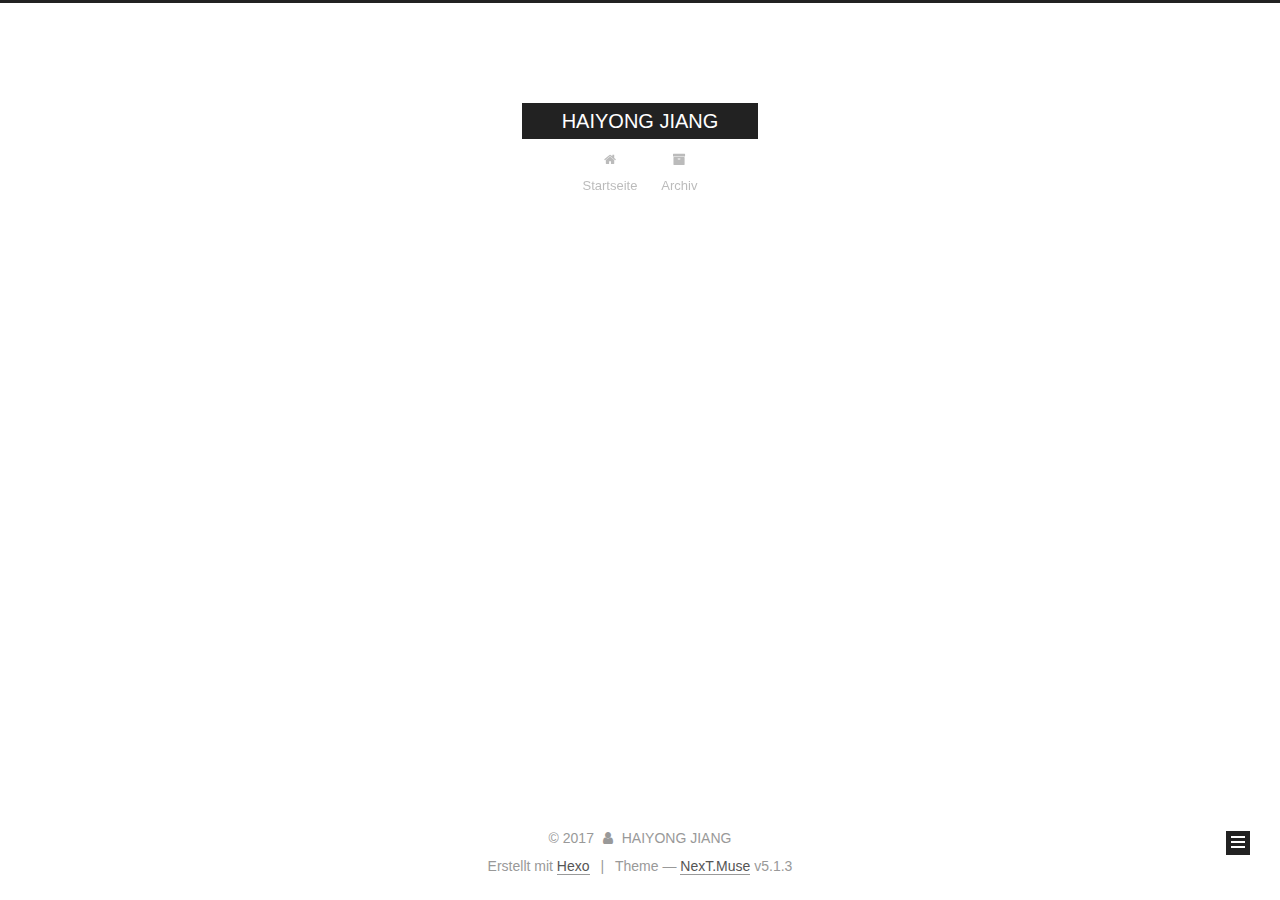
==== archives/index.html @ bf236deb "Site updated: 2017-10-03 13:54:41" ====
<!DOCTYPE html>



  


<html class="theme-next muse use-motion" lang="">
<head>
  <meta charset="UTF-8"/>
<meta http-equiv="X-UA-Compatible" content="IE=edge" />
<meta name="viewport" content="width=device-width, initial-scale=1, maximum-scale=1"/>
<meta name="theme-color" content="#222">









<meta http-equiv="Cache-Control" content="no-transform" />
<meta http-equiv="Cache-Control" content="no-siteapp" />
















  
  
  <link href="/lib/fancybox/source/jquery.fancybox.css?v=2.1.5" rel="stylesheet" type="text/css" />







<link href="/lib/font-awesome/css/font-awesome.min.css?v=4.6.2" rel="stylesheet" type="text/css" />

<link href="/css/main.css?v=5.1.3" rel="stylesheet" type="text/css" />


  <link rel="apple-touch-icon" sizes="180x180" href="/images/apple-touch-icon.png?v=5.1.3">


  <link rel="icon" type="image/png" sizes="32x32" href="/images/favicon-32x32.png?v=5.1.3">


  <link rel="icon" type="image/png" sizes="16x16" href="/images/favicon-16x16.png?v=5.1.3">


  <link rel="mask-icon" href="/images/logo.svg?v=5.1.3" color="#222">





  <meta name="keywords" content="Hexo, NexT" />










<meta property="og:type" content="website">
<meta property="og:title" content="HAIYONG JIANG">
<meta property="og:url" content="http://yoursite.com/archives/index.html">
<meta property="og:site_name" content="HAIYONG JIANG">
<meta name="twitter:card" content="summary">
<meta name="twitter:title" content="HAIYONG JIANG">



<script type="text/javascript" id="hexo.configurations">
  var NexT = window.NexT || {};
  var CONFIG = {
    root: '/',
    scheme: 'Muse',
    version: '5.1.3',
    sidebar: {"position":"left","display":"post","offset":12,"b2t":false,"scrollpercent":false,"onmobile":false},
    fancybox: true,
    tabs: true,
    motion: {"enable":true,"async":false,"transition":{"post_block":"fadeIn","post_header":"slideDownIn","post_body":"slideDownIn","coll_header":"slideLeftIn","sidebar":"slideUpIn"}},
    duoshuo: {
      userId: '0',
      author: 'Author'
    },
    algolia: {
      applicationID: '',
      apiKey: '',
      indexName: '',
      hits: {"per_page":10},
      labels: {"input_placeholder":"Search for Posts","hits_empty":"We didn't find any results for the search: ${query}","hits_stats":"${hits} results found in ${time} ms"}
    }
  };
</script>



  <link rel="canonical" href="http://yoursite.com/archives/"/>





  <title>Archiv | HAIYONG JIANG</title>
  








</head>

<body itemscope itemtype="http://schema.org/WebPage" lang="">

  
  
    
  

  <div class="container sidebar-position-left page-archive">
    <div class="headband"></div>

    <header id="header" class="header" itemscope itemtype="http://schema.org/WPHeader">
      <div class="header-inner"><div class="site-brand-wrapper">
  <div class="site-meta ">
    

    <div class="custom-logo-site-title">
      <a href="/"  class="brand" rel="start">
        <span class="logo-line-before"><i></i></span>
        <span class="site-title">HAIYONG JIANG</span>
        <span class="logo-line-after"><i></i></span>
      </a>
    </div>
      
        <p class="site-subtitle"></p>
      
  </div>

  <div class="site-nav-toggle">
    <button>
      <span class="btn-bar"></span>
      <span class="btn-bar"></span>
      <span class="btn-bar"></span>
    </button>
  </div>
</div>

<nav class="site-nav">
  

  
    <ul id="menu" class="menu">
      
        
        <li class="menu-item menu-item-home">
          <a href="/" rel="section">
            
              <i class="menu-item-icon fa fa-fw fa-home"></i> <br />
            
            Startseite
          </a>
        </li>
      
        
        <li class="menu-item menu-item-archives">
          <a href="/archives/" rel="section">
            
              <i class="menu-item-icon fa fa-fw fa-archive"></i> <br />
            
            Archiv
          </a>
        </li>
      

      
    </ul>
  

  
</nav>



 </div>
    </header>

    <main id="main" class="main">
      <div class="main-inner">
        <div class="content-wrap">
          <div id="content" class="content">
            

  
  
  
  <div class="post-block archive">
    <div id="posts" class="posts-collapse">
      <span class="archive-move-on"></span>

      <span class="archive-page-counter">
        
        
        
          
        
        Öhm..! Insgesamt 3 Artikel. Bleib dran.
      </span>

      

        
        
        

        
          
          <div class="collection-title">
            <h1 class="archive-year" id="archive-year-2017">2017</h1>
          </div>
        
        

        

  <article class="post post-type-normal" itemscope itemtype="http://schema.org/Article">
    <header class="post-header">

      <h2 class="post-title">
        
            <a class="post-title-link" href="/2017/10/03/Faster-RCNN-RPN-test-files-1/" itemprop="url">
              
                <span itemprop="name">Faster RCNN RPN test_files</span>
              
            </a>
        
      </h2>

      <div class="post-meta">
        <time class="post-time" itemprop="dateCreated"
              datetime="2017-10-03T10:57:23+08:00"
              content="2017-10-03" >
          10-03
        </time>
      </div>

    </header>
  </article>



      

        
        
        

        
        

        

  <article class="post post-type-normal" itemscope itemtype="http://schema.org/Article">
    <header class="post-header">

      <h2 class="post-title">
        
            <a class="post-title-link" href="/2017/10/03/Faster-RCNN-RPN-test-files/" itemprop="url">
              
                <span itemprop="name">Faster RCNN RPN test_files</span>
              
            </a>
        
      </h2>

      <div class="post-meta">
        <time class="post-time" itemprop="dateCreated"
              datetime="2017-10-03T10:15:43+08:00"
              content="2017-10-03" >
          10-03
        </time>
      </div>

    </header>
  </article>



      

        
        
        

        
        

        

  <article class="post post-type-normal" itemscope itemtype="http://schema.org/Article">
    <header class="post-header">

      <h2 class="post-title">
        
            <a class="post-title-link" href="/2017/10/02/hello-world/" itemprop="url">
              
                <span itemprop="name">Hello World</span>
              
            </a>
        
      </h2>

      <div class="post-meta">
        <time class="post-time" itemprop="dateCreated"
              datetime="2017-10-02T15:51:28+08:00"
              content="2017-10-02" >
          10-02
        </time>
      </div>

    </header>
  </article>



      

    </div>
  </div>
  
  
  

  



          </div>
          


          

        </div>
        
          
  
  <div class="sidebar-toggle">
    <div class="sidebar-toggle-line-wrap">
      <span class="sidebar-toggle-line sidebar-toggle-line-first"></span>
      <span class="sidebar-toggle-line sidebar-toggle-line-middle"></span>
      <span class="sidebar-toggle-line sidebar-toggle-line-last"></span>
    </div>
  </div>

  <aside id="sidebar" class="sidebar">
    
    <div class="sidebar-inner">

      

      

      <section class="site-overview-wrap sidebar-panel sidebar-panel-active">
        <div class="site-overview">
          <div class="site-author motion-element" itemprop="author" itemscope itemtype="http://schema.org/Person">
            
              <p class="site-author-name" itemprop="name">HAIYONG JIANG</p>
              <p class="site-description motion-element" itemprop="description"></p>
          </div>

          <nav class="site-state motion-element">

            
              <div class="site-state-item site-state-posts">
              
                <a href="/archives/">
              
                  <span class="site-state-item-count">3</span>
                  <span class="site-state-item-name">Artikel</span>
                </a>
              </div>
            

            

            

          </nav>

          

          <div class="links-of-author motion-element">
            
          </div>

          
          

          
          

          

        </div>
      </section>

      

      

    </div>
  </aside>


        
      </div>
    </main>

    <footer id="footer" class="footer">
      <div class="footer-inner">
        <div class="copyright">&copy; <span itemprop="copyrightYear">2017</span>
  <span class="with-love">
    <i class="fa fa-user"></i>
  </span>
  <span class="author" itemprop="copyrightHolder">HAIYONG JIANG</span>

  
</div>


  <div class="powered-by">Erstellt mit  <a class="theme-link" target="_blank" href="https://hexo.io">Hexo</a></div>



  <span class="post-meta-divider">|</span>



  <div class="theme-info">Theme &mdash; <a class="theme-link" target="_blank" href="https://github.com/iissnan/hexo-theme-next">NexT.Muse</a> v5.1.3</div>




        







        
      </div>
    </footer>

    
      <div class="back-to-top">
        <i class="fa fa-arrow-up"></i>
        
      </div>
    

  </div>

  

<script type="text/javascript">
  if (Object.prototype.toString.call(window.Promise) !== '[object Function]') {
    window.Promise = null;
  }
</script>









  












  
  <script type="text/javascript" src="/lib/jquery/index.js?v=2.1.3"></script>

  
  <script type="text/javascript" src="/lib/fastclick/lib/fastclick.min.js?v=1.0.6"></script>

  
  <script type="text/javascript" src="/lib/jquery_lazyload/jquery.lazyload.js?v=1.9.7"></script>

  
  <script type="text/javascript" src="/lib/velocity/velocity.min.js?v=1.2.1"></script>

  
  <script type="text/javascript" src="/lib/velocity/velocity.ui.min.js?v=1.2.1"></script>

  
  <script type="text/javascript" src="/lib/fancybox/source/jquery.fancybox.pack.js?v=2.1.5"></script>


  


  <script type="text/javascript" src="/js/src/utils.js?v=5.1.3"></script>

  <script type="text/javascript" src="/js/src/motion.js?v=5.1.3"></script>



  
  

  

  


  <script type="text/javascript" src="/js/src/bootstrap.js?v=5.1.3"></script>



  


  




	





  





  








  





  

  

  

  

  

  

</body>
</html>
---- css/main.css ----
/* normalize.css v3.0.2 | MIT License | git.io/normalize */
html {
  font-family: sans-serif; /* 1 */
  -ms-text-size-adjust: 100%; /* 2 */
  -webkit-text-size-adjust: 100%; /* 2 */
}
body {
  margin: 0;
}
article,
aside,
details,
figcaption,
figure,
footer,
header,
hgroup,
main,
menu,
nav,
section,
summary {
  display: block;
}
audio,
canvas,
progress,
video {
  display: inline-block; /* 1 */
  vertical-align: baseline; /* 2 */
}
audio:not([controls]) {
  display: none;
  height: 0;
}
[hidden],
template {
  display: none;
}
a {
  background-color: transparent;
}
a:active,
a:hover {
  outline: 0;
}
abbr[title] {
  border-bottom: 1px dotted;
}
b,
strong {
  font-weight: bold;
}
dfn {
  font-style: italic;
}
h1 {
  font-size: 2em;
  margin: 0.67em 0;
}
mark {
  background: #ff0;
  color: #000;
}
small {
  font-size: 80%;
}
sub,
sup {
  font-size: 75%;
  line-height: 0;
  position: relative;
  vertical-align: baseline;
}
sup {
  top: -0.5em;
}
sub {
  bottom: -0.25em;
}
img {
  border: 0;
}
svg:not(:root) {
  overflow: hidden;
}
figure {
  margin: 1em 40px;
}
hr {
  -moz-box-sizing: content-box;
  box-sizing: content-box;
  height: 0;
}
pre {
  overflow: auto;
}
code,
kbd,
pre,
samp {
  font-family: monospace, monospace;
  font-size: 1em;
}
button,
input,
optgroup,
select,
textarea {
  color: inherit; /* 1 */
  font: inherit; /* 2 */
  margin: 0; /* 3 */
}
button {
  overflow: visible;
}
button,
select {
  text-transform: none;
}
button,
html input[type="button"],
input[type="reset"],
input[type="submit"] {
  -webkit-appearance: button; /* 2 */
  cursor: pointer; /* 3 */
}
button[disabled],
html input[disabled] {
  cursor: default;
}
button::-moz-focus-inner,
input::-moz-focus-inner {
  border: 0;
  padding: 0;
}
input {
  line-height: normal;
}
input[type="checkbox"],
input[type="radio"] {
  box-sizing: border-box; /* 1 */
  padding: 0; /* 2 */
}
input[type="number"]::-webkit-inner-spin-button,
input[type="number"]::-webkit-outer-spin-button {
  height: auto;
}
input[type="search"] {
  -webkit-appearance: textfield; /* 1 */
  -moz-box-sizing: content-box;
  -webkit-box-sizing: content-box; /* 2 */
  box-sizing: content-box;
}
input[type="search"]::-webkit-search-cancel-button,
input[type="search"]::-webkit-search-decoration {
  -webkit-appearance: none;
}
fieldset {
  border: 1px solid #c0c0c0;
  margin: 0 2px;
  padding: 0.35em 0.625em 0.75em;
}
legend {
  border: 0; /* 1 */
  padding: 0; /* 2 */
}
textarea {
  overflow: auto;
}
optgroup {
  font-weight: bold;
}
table {
  border-collapse: collapse;
  border-spacing: 0;
}
td,
th {
  padding: 0;
}
::selection {
  background: #262a30;
  color: #fff;
}
body {
  position: relative;
  font-family: 'Lato', "PingFang SC", "Microsoft YaHei", sans-serif;
  font-size: 14px;
  line-height: 2;
  color: #555;
  background: #fff;
}
@media (max-width: 767px) {
  body {
    padding-right: 0 !important;
  }
}
@media (min-width: 768px) and (max-width: 991px) {
  body {
    padding-right: 0 !important;
  }
}
@media (min-width: 1600px) {
  body {
    font-size: 16px;
  }
}
h1,
h2,
h3,
h4,
h5,
h6 {
  margin: 0;
  padding: 0;
  font-weight: bold;
  line-height: 1.5;
  font-family: 'Lato', "PingFang SC", "Microsoft YaHei", sans-serif;
}
h2,
h3,
h4,
h5,
h6 {
  margin: 20px 0 15px;
}
h1 {
  font-size: 22px;
}
@media (max-width: 767px) {
  h1 {
    font-size: 18px;
  }
}
h2 {
  font-size: 20px;
}
@media (max-width: 767px) {
  h2 {
    font-size: 16px;
  }
}
h3 {
  font-size: 18px;
}
@media (max-width: 767px) {
  h3 {
    font-size: 14px;
  }
}
h4 {
  font-size: 16px;
}
@media (max-width: 767px) {
  h4 {
    font-size: 12px;
  }
}
h5 {
  font-size: 14px;
}
@media (max-width: 767px) {
  h5 {
    font-size: 10px;
  }
}
h6 {
  font-size: 12px;
}
@media (max-width: 767px) {
  h6 {
    font-size: 8px;
  }
}
p {
  margin: 0 0 20px 0;
}
a {
  color: #555;
  text-decoration: none;
  outline: none;
  border-bottom: 1px solid #999;
  word-wrap: break-word;
}
a:hover {
  color: #222;
  border-bottom-color: #222;
}
blockquote {
  margin: 0;
  padding: 0;
}
img {
  display: block;
  margin: auto;
  max-width: 100%;
  height: auto;
}
hr {
  margin: 40px 0;
  height: 3px;
  border: none;
  background-color: #ddd;
  background-image: repeating-linear-gradient(-45deg, #fff, #fff 4px, transparent 4px, transparent 8px);
}
blockquote {
  padding: 0 15px;
  color: #666;
  border-left: 4px solid #ddd;
}
blockquote cite::before {
  content: "-";
  padding: 0 5px;
}
dt {
  font-weight: 700;
}
dd {
  margin: 0;
  padding: 0;
}
kbd {
  border: 1px solid #ccc;
  border-radius: 0.2em;
  box-shadow: 0.1em 0.1em 0.2em rgba(0,0,0,0.1);
  background-color: #f9f9f9;
  font-family: inherit;
  background-image: -webkit-linear-gradient(top, #eee, #fff, #eee);
  padding: 0.1em 0.3em;
  white-space: nowrap;
}
.text-left {
  text-align: left;
}
.text-center {
  text-align: center;
}
.text-right {
  text-align: right;
}
.text-justify {
  text-align: justify;
}
.text-nowrap {
  white-space: nowrap;
}
.text-lowercase {
  text-transform: lowercase;
}
.text-uppercase {
  text-transform: uppercase;
}
.text-capitalize {
  text-transform: capitalize;
}
.center-block {
  display: block;
  margin-left: auto;
  margin-right: auto;
}
.clearfix:before,
.clearfix:after {
  content: " ";
  display: table;
}
.clearfix:after {
  clear: both;
}
.pullquote {
  width: 45%;
}
.pullquote.left {
  float: left;
  margin-left: 5px;
  margin-right: 10px;
}
.pullquote.right {
  float: right;
  margin-left: 10px;
  margin-right: 5px;
}
.affix.affix.affix {
  position: fixed;
}
.translation {
  margin-top: -20px;
  font-size: 14px;
  color: #999;
}
.scrollbar-measure {
  width: 100px;
  height: 100px;
  overflow: scroll;
  position: absolute;
  top: -9999px;
}
.use-motion .motion-element {
  opacity: 0;
}
table {
  margin: 20px 0;
  width: 100%;
  border-collapse: collapse;
  border-spacing: 0;
  border: 1px solid #ddd;
  font-size: 14px;
  table-layout: fixed;
  word-wrap: break-all;
}
table>tbody>tr:nth-of-type(odd) {
  background-color: #f9f9f9;
}
table>tbody>tr:hover {
  background-color: #f5f5f5;
}
caption,
th,
td {
  padding: 8px;
  text-align: left;
  vertical-align: middle;
  font-weight: normal;
}
th,
td {
  border-bottom: 3px solid #ddd;
  border-right: 1px solid #eee;
}
th {
  padding-bottom: 10px;
  font-weight: 700;
}
td {
  border-bottom-width: 1px;
}
html,
body {
  height: 100%;
}
.container {
  position: relative;
  min-height: 100%;
}
.header-inner {
  margin: 0 auto;
  padding: 100px 0 70px;
  width: 700px;
}
@media (min-width: 1600px) {
  .container .header-inner {
    width: 900px;
  }
}
.main {
  padding-bottom: 150px;
}
.main-inner {
  margin: 0 auto;
  width: 700px;
}
@media (min-width: 1600px) {
  .container .main-inner {
    width: 900px;
  }
}
.footer {
  position: absolute;
  left: 0;
  bottom: 0;
  width: 100%;
  min-height: 50px;
}
.footer-inner {
  box-sizing: border-box;
  margin: 20px auto;
  width: 700px;
}
@media (min-width: 1600px) {
  .container .footer-inner {
    width: 900px;
  }
}
pre,
.highlight {
  overflow: auto;
  margin: 20px 0;
  padding: 0;
  font-size: 13px;
  color: #4d4d4c;
  background: #f7f7f7;
  line-height: 1.6;
}
pre,
code {
  font-family: consolas, Menlo, "PingFang SC", "Microsoft YaHei", monospace;
}
code {
  padding: 2px 4px;
  word-wrap: break-word;
  color: #555;
  background: #eee;
  border-radius: 3px;
  font-size: 13px;
}
pre {
  padding: 10px;
}
pre code {
  padding: 0;
  color: #4d4d4c;
  background: none;
  text-shadow: none;
}
.highlight {
  border-radius: 1px;
}
.highlight pre {
  border: none;
  margin: 0;
  padding: 10px 0;
}
.highlight table {
  margin: 0;
  width: auto;
  border: none;
}
.highlight td {
  border: none;
  padding: 0;
}
.highlight figcaption {
  font-size: 1em;
  color: #4d4d4c;
  line-height: 1em;
  margin-bottom: 1em;
}
.highlight figcaption:before,
.highlight figcaption:after {
  content: " ";
  display: table;
}
.highlight figcaption:after {
  clear: both;
}
.highlight figcaption a {
  float: right;
  color: #4d4d4c;
}
.highlight figcaption a:hover {
  border-bottom-color: #4d4d4c;
}
.highlight .gutter pre {
  padding-left: 10px;
  padding-right: 10px;
  color: #869194;
  text-align: right;
  background-color: #eff2f3;
}
.highlight .code pre {
  width: 100%;
  padding-left: 10px;
  padding-right: 10px;
  background-color: #f7f7f7;
}
.highlight .line {
  height: 20px;
}
.gutter {
  -webkit-user-select: none;
  -moz-user-select: none;
  -ms-user-select: none;
  user-select: none;
}
.gist table {
  width: auto;
}
.gist table td {
  border: none;
}
pre .deletion {
  background: #fdd;
}
pre .addition {
  background: #dfd;
}
pre .meta {
  color: #8959a8;
}
pre .comment {
  color: #8e908c;
}
pre .variable,
pre .attribute,
pre .tag,
pre .regexp,
pre .ruby .constant,
pre .xml .tag .title,
pre .xml .pi,
pre .xml .doctype,
pre .html .doctype,
pre .css .id,
pre .css .class,
pre .css .pseudo {
  color: #c82829;
}
pre .number,
pre .preprocessor,
pre .built_in,
pre .literal,
pre .params,
pre .constant,
pre .command {
  color: #f5871f;
}
pre .ruby .class .title,
pre .css .rules .attribute,
pre .string,
pre .value,
pre .inheritance,
pre .header,
pre .ruby .symbol,
pre .xml .cdata,
pre .special,
pre .number,
pre .formula {
  color: #718c00;
}
pre .title,
pre .css .hexcolor {
  color: #3e999f;
}
pre .function,
pre .python .decorator,
pre .python .title,
pre .ruby .function .title,
pre .ruby .title .keyword,
pre .perl .sub,
pre .javascript .title,
pre .coffeescript .title {
  color: #4271ae;
}
pre .keyword,
pre .javascript .function {
  color: #8959a8;
}
.full-image.full-image.full-image {
  border: none;
  max-width: 100%;
  width: auto;
  margin: 20px auto;
}
@media (min-width: 992px) {
  .full-image.full-image.full-image {
    max-width: none;
    width: 110%;
    margin: 25px -5%;
  }
}
.blockquote-center,
.page-home .post-type-quote blockquote,
.page-post-detail .post-type-quote blockquote {
  position: relative;
  margin: 40px 0;
  padding: 0;
  border-left: none;
  text-align: center;
}
.blockquote-center::before,
.page-home .post-type-quote blockquote::before,
.page-post-detail .post-type-quote blockquote::before,
.blockquote-center::after,
.page-home .post-type-quote blockquote::after,
.page-post-detail .post-type-quote blockquote::after {
  position: absolute;
  content: ' ';
  display: block;
  width: 100%;
  height: 24px;
  opacity: 0.2;
  background-repeat: no-repeat;
  background-position: 0 -6px;
  background-size: 22px 22px;
}
.blockquote-center::before,
.page-home .post-type-quote blockquote::before,
.page-post-detail .post-type-quote blockquote::before {
  top: -20px;
  background-image: url("../images/quote-l.svg");
  border-top: 1px solid #ccc;
}
.blockquote-center::after,
.page-home .post-type-quote blockquote::after,
.page-post-detail .post-type-quote blockquote::after {
  bottom: -20px;
  background-image: url("../images/quote-r.svg");
  border-bottom: 1px solid #ccc;
  background-position: 100% 8px;
}
.blockquote-center p,
.page-home .post-type-quote blockquote p,
.page-post-detail .post-type-quote blockquote p,
.blockquote-center div,
.page-home .post-type-quote blockquote div,
.page-post-detail .post-type-quote blockquote div {
  text-align: center;
}
.post .post-body .group-picture img {
  box-sizing: border-box;
  padding: 0 3px;
  border: none;
}
.post .group-picture-row {
  overflow: hidden;
  margin-top: 6px;
}
.post .group-picture-row:first-child {
  margin-top: 0;
}
.post .group-picture-column {
  float: left;
}
.page-post-detail .post-body .group-picture-column {
  float: none;
  margin-top: 10px;
  width: auto !important;
}
.page-post-detail .post-body .group-picture-column img {
  margin: 0 auto;
}
.page-archive .group-picture-container {
  overflow: hidden;
}
.page-archive .group-picture-row {
  float: left;
}
.page-archive .group-picture-row:first-child {
  margin-top: 6px;
}
.page-archive .group-picture-column {
  max-width: 150px;
  max-height: 150px;
}
.post-body .note {
  position: relative;
  padding: 15px;
  margin-bottom: 20px;
  border: 1px solid #eee;
  border-left-width: 5px;
  border-radius: 3px;
}
.post-body .note h2,
.post-body .note h3,
.post-body .note h4,
.post-body .note h5,
.post-body .note h6 {
  margin-top: 0;
  margin-bottom: 0;
  border-bottom: initial;
  padding-top: 0 !important;
}
.post-body .note p:first-child,
.post-body .note ul:first-child,
.post-body .note ol:first-child,
.post-body .note table:first-child,
.post-body .note pre:first-child,
.post-body .note blockquote:first-child {
  margin-top: 0;
}
.post-body .note p:last-child,
.post-body .note ul:last-child,
.post-body .note ol:last-child,
.post-body .note table:last-child,
.post-body .note pre:last-child,
.post-body .note blockquote:last-child {
  margin-bottom: 0;
}
.post-body .note.default {
  border-left-color: #777;
}
.post-body .note.default h2,
.post-body .note.default h3,
.post-body .note.default h4,
.post-body .note.default h5,
.post-body .note.default h6 {
  color: #777;
}
.post-body .note.primary {
  border-left-color: #6f42c1;
}
.post-body .note.primary h2,
.post-body .note.primary h3,
.post-body .note.primary h4,
.post-body .note.primary h5,
.post-body .note.primary h6 {
  color: #6f42c1;
}
.post-body .note.info {
  border-left-color: #428bca;
}
.post-body .note.info h2,
.post-body .note.info h3,
.post-body .note.info h4,
.post-body .note.info h5,
.post-body .note.info h6 {
  color: #428bca;
}
.post-body .note.success {
  border-left-color: #5cb85c;
}
.post-body .note.success h2,
.post-body .note.success h3,
.post-body .note.success h4,
.post-body .note.success h5,
.post-body .note.success h6 {
  color: #5cb85c;
}
.post-body .note.warning {
  border-left-color: #f0ad4e;
}
.post-body .note.warning h2,
.post-body .note.warning h3,
.post-body .note.warning h4,
.post-body .note.warning h5,
.post-body .note.warning h6 {
  color: #f0ad4e;
}
.post-body .note.danger {
  border-left-color: #d9534f;
}
.post-body .note.danger h2,
.post-body .note.danger h3,
.post-body .note.danger h4,
.post-body .note.danger h5,
.post-body .note.danger h6 {
  color: #d9534f;
}
.post-body .label {
  display: inline;
  padding: 0 2px;
  white-space: nowrap;
}
.post-body .label.default {
  background-color: #f0f0f0;
}
.post-body .label.primary {
  background-color: #efe6f7;
}
.post-body .label.info {
  background-color: #e5f2f8;
}
.post-body .label.success {
  background-color: #e7f4e9;
}
.post-body .label.warning {
  background-color: #fcf6e1;
}
.post-body .label.danger {
  background-color: #fae8eb;
}
.post-body .tabs {
  position: relative;
  display: block;
  margin-bottom: 20px;
  padding-top: 10px;
}
.post-body .tabs ul.nav-tabs {
  margin: 0;
  padding: 0;
  display: flex;
  margin-bottom: -1px;
}
@media (max-width: 413px) {
  .post-body .tabs ul.nav-tabs {
    display: block;
    margin-bottom: 5px;
  }
}
.post-body .tabs ul.nav-tabs li.tab {
  list-style-type: none !important;
  margin: 0 0.25em 0 0;
  border-top: 3px solid transparent;
  border-left: 1px solid transparent;
  border-right: 1px solid transparent;
}
@media (max-width: 413px) {
  .post-body .tabs ul.nav-tabs li.tab {
    margin: initial;
    border-top: 1px solid transparent;
    border-left: 3px solid transparent;
    border-right: 1px solid transparent;
    border-bottom: 1px solid transparent;
  }
}
.post-body .tabs ul.nav-tabs li.tab a {
  outline: 0;
  border-bottom: initial;
  display: block;
  line-height: 1.8em;
  padding: 0.25em 0.75em;
  transition-duration: 0.2s;
  transition-timing-function: ease-out;
  transition-delay: 0s;
}
.post-body .tabs ul.nav-tabs li.tab a i {
  width: 1.285714285714286em;
}
.post-body .tabs ul.nav-tabs li.tab.active {
  border-top: 3px solid #fc6423;
  border-left: 1px solid #ddd;
  border-right: 1px solid #ddd;
  background-color: #fff;
}
@media (max-width: 413px) {
  .post-body .tabs ul.nav-tabs li.tab.active {
    border-top: 1px solid #ddd;
    border-left: 3px solid #fc6423;
    border-right: 1px solid #ddd;
    border-bottom: 1px solid #ddd;
  }
}
.post-body .tabs ul.nav-tabs li.tab.active a {
  cursor: default;
  color: #555;
}
.post-body .tabs .tab-content {
  background-color: #fff;
}
.post-body .tabs .tab-content .tab-pane {
  border: 1px solid #ddd;
  padding: 20px 20px 0 20px;
}
.post-body .tabs .tab-content .tab-pane:not(.active) {
  display: none !important;
}
.post-body .tabs .tab-content .tab-pane.active {
  display: block !important;
}
.btn {
  display: inline-block;
  padding: 0 20px;
  font-size: 14px;
  color: #fff;
  background: #222;
  border: 2px solid #222;
  text-decoration: none;
  border-radius: 0;
  transition-property: background-color;
  transition-duration: 0.2s;
  transition-timing-function: ease-in-out;
  transition-delay: 0s;
}
.btn:hover,
.post-button .btn:hover {
  border-color: #222;
  color: #222;
  background: #fff;
}
.btn-bar {
  display: block;
  width: 22px;
  height: 2px;
  background: #555;
  border-radius: 1px;
}
.btn-bar+.btn-bar {
  margin-top: 4px;
}
.pagination {
  margin: 120px 0 40px;
  text-align: center;
  border-top: 1px solid #eee;
}
.page-number-basic,
.pagination .prev,
.pagination .next,
.pagination .page-number,
.pagination .space {
  display: inline-block;
  position: relative;
  top: -1px;
  margin: 0 10px;
  padding: 0 11px;
}
@media (max-width: 767px) {
  .page-number-basic,
  .pagination .prev,
  .pagination .next,
  .pagination .page-number,
  .pagination .space {
    margin: 0 5px;
  }
}
.pagination .prev,
.pagination .next,
.pagination .page-number {
  border-bottom: 0;
  border-top: 1px solid #eee;
  transition-property: border-color;
  transition-duration: 0.2s;
  transition-timing-function: ease-in-out;
  transition-delay: 0s;
}
.pagination .prev:hover,
.pagination .next:hover,
.pagination .page-number:hover {
  border-top-color: #222;
}
.pagination .space {
  padding: 0;
  margin: 0;
}
.pagination .prev {
  margin-left: 0;
}
.pagination .next {
  margin-right: 0;
}
.pagination .page-number.current {
  color: #fff;
  background: #ccc;
  border-top-color: #ccc;
}
@media (max-width: 767px) {
  .pagination {
    border-top: none;
  }
  .pagination .prev,
  .pagination .next,
  .pagination .page-number {
    margin-bottom: 10px;
    border-top: 0;
    border-bottom: 1px solid #eee;
    padding: 0 10px;
  }
  .pagination .prev:hover,
  .pagination .next:hover,
  .pagination .page-number:hover {
    border-bottom-color: #222;
  }
}
.comments {
  margin: 60px 20px 0;
}
.tag-cloud {
  text-align: center;
}
.tag-cloud a {
  display: inline-block;
  margin: 10px;
}
.back-to-top {
  box-sizing: border-box;
  position: fixed;
  bottom: -100px;
  right: 30px;
  z-index: 1050;
  padding: 0 6px;
  width: 24px;
  background: #222;
  font-size: 12px;
  opacity: 1;
  color: #fff;
  cursor: pointer;
  text-align: center;
  -webkit-transform: translateZ(0);
  transition-property: bottom;
  transition-duration: 0.2s;
  transition-timing-function: ease-in-out;
  transition-delay: 0s;
}
@media (min-width: 768px) and (max-width: 991px) {
  .back-to-top {
    display: none !important;
  }
}
@media (max-width: 767px) {
  .back-to-top {
    display: none !important;
  }
}
.back-to-top.back-to-top-on {
  bottom: 19px;
}
.header {
  background: transparent;
}
.header-inner {
  position: relative;
}
.headband {
  height: 3px;
  background: #222;
}
.site-meta {
  margin: 0;
  text-align: center;
}
@media (max-width: 767px) {
  .site-meta {
    text-align: center;
  }
}
.brand {
  position: relative;
  display: inline-block;
  padding: 0 40px;
  color: #fff;
  background: #222;
  border-bottom: none;
}
.brand:hover {
  color: #fff;
}
.logo {
  display: inline-block;
  margin-right: 5px;
  line-height: 36px;
  vertical-align: top;
}
.site-title {
  display: inline-block;
  vertical-align: top;
  line-height: 36px;
  font-size: 20px;
  font-weight: normal;
  font-family: 'Lato', "PingFang SC", "Microsoft YaHei", sans-serif;
}
.site-subtitle {
  margin-top: 10px;
  font-size: 13px;
  color: #999;
}
.use-motion .brand {
  opacity: 0;
}
.use-motion .logo,
.use-motion .site-title,
.use-motion .site-subtitle {
  opacity: 0;
  position: relative;
  top: -10px;
}
.site-nav-toggle {
  display: none;
  position: absolute;
  top: 10px;
  left: 10px;
}
@media (max-width: 767px) {
  .site-nav-toggle {
    display: block;
  }
}
.site-nav-toggle button {
  margin-top: 2px;
  padding: 9px 10px;
  background: transparent;
  border: none;
}
@media (max-width: 767px) {
  .site-nav {
    display: none;
    margin: 0 -10px;
    padding: 0 10px;
    clear: both;
    border-top: 1px solid #ddd;
  }
}
@media (min-width: 768px) and (max-width: 991px) {
  .site-nav {
    display: block !important;
  }
}
@media (min-width: 992px) {
  .site-nav {
    display: block !important;
  }
}
.menu {
  margin-top: 20px;
  padding-left: 0;
  text-align: center;
}
.menu .menu-item {
  display: inline-block;
  margin: 0 10px;
  list-style: none;
}
@media screen and (max-width: 767px) {
  .menu .menu-item {
    margin-top: 10px;
  }
}
.menu .menu-item a {
  display: block;
  font-size: 13px;
  line-height: inherit;
  border-bottom: 1px solid transparent;
  transition-property: border-color;
  transition-duration: 0.2s;
  transition-timing-function: ease-in-out;
  transition-delay: 0s;
}
.menu .menu-item a:hover {
  border-bottom-color: #222;
}
.menu .menu-item .fa {
  margin-right: 5px;
}
.use-motion .menu-item {
  opacity: 0;
}
.post-body {
  font-family: 'Lato', "PingFang SC", "Microsoft YaHei", sans-serif;
}
@media (max-width: 767px) {
  .post-body {
    word-break: break-word;
  }
}
.post-body .fancybox img {
  display: block !important;
  margin: 0 auto;
  cursor: pointer;
  cursor: zoom-in;
  cursor: -webkit-zoom-in;
}
.post-body .image-caption,
.post-body .figure .caption {
  margin: -20px auto 15px;
  text-align: center;
  font-size: 14px;
  color: #999;
  font-weight: bold;
  line-height: 1;
}
.post-sticky-flag {
  display: inline-block;
  font-size: 16px;
  -ms-transform: rotate(30deg);
  -webkit-transform: rotate(30deg);
  -moz-transform: rotate(30deg);
  -ms-transform: rotate(30deg);
  -o-transform: rotate(30deg);
  transform: rotate(30deg);
}
.use-motion .post-block,
.use-motion .pagination,
.use-motion .comments {
  opacity: 0;
}
.use-motion .post-header {
  opacity: 0;
}
.use-motion .post-body {
  opacity: 0;
}
.use-motion .collection-title {
  opacity: 0;
}
.posts-expand {
  padding-top: 40px;
}
@media (max-width: 767px) {
  .posts-expand {
    margin: 0 20px;
  }
  .post-body pre .gutter pre {
    padding-right: 10px;
  }
  .post-body .highlight {
    margin-left: 0px;
    margin-right: 0px;
    padding: 0;
  }
  .post-body .highlight .gutter pre {
    padding-right: 10px;
  }
}
@media (min-width: 992px) {
  .posts-expand .post-body {
    text-align: justify;
  }
}
.posts-expand .post-body h2,
.posts-expand .post-body h3,
.posts-expand .post-body h4,
.posts-expand .post-body h5,
.posts-expand .post-body h6 {
  padding-top: 10px;
}
.posts-expand .post-body h2 .header-anchor,
.posts-expand .post-body h3 .header-anchor,
.posts-expand .post-body h4 .header-anchor,
.posts-expand .post-body h5 .header-anchor,
.posts-expand .post-body h6 .header-anchor {
  float: right;
  margin-left: 10px;
  color: #ccc;
  border-bottom-style: none;
  visibility: hidden;
}
.posts-expand .post-body h2 .header-anchor:hover,
.posts-expand .post-body h3 .header-anchor:hover,
.posts-expand .post-body h4 .header-anchor:hover,
.posts-expand .post-body h5 .header-anchor:hover,
.posts-expand .post-body h6 .header-anchor:hover {
  color: inherit;
}
.posts-expand .post-body h2:hover .header-anchor,
.posts-expand .post-body h3:hover .header-anchor,
.posts-expand .post-body h4:hover .header-anchor,
.posts-expand .post-body h5:hover .header-anchor,
.posts-expand .post-body h6:hover .header-anchor {
  visibility: visible;
}
.posts-expand .post-body ul li {
  list-style: circle;
}
.posts-expand .post-body img {
  box-sizing: border-box;
  margin: auto;
  padding: 3px;
  border: 1px solid #ddd;
}
.posts-expand .post-body .fancybox img {
  margin: 0 auto 25px;
}
@media (max-width: 767px) {
  .posts-collapse {
    margin: 0 20px;
  }
  .posts-collapse .post-title,
  .posts-collapse .post-meta {
    display: block;
    width: auto;
    text-align: left;
  }
}
.posts-collapse {
  position: relative;
  z-index: 1010;
  margin-left: 55px;
}
.posts-collapse::after {
  content: " ";
  position: absolute;
  top: 20px;
  left: 0;
  margin-left: -2px;
  width: 4px;
  height: 100%;
  background: #f5f5f5;
  z-index: -1;
}
@media (max-width: 767px) {
  .posts-collapse {
    margin: 0 20px;
  }
}
.posts-collapse .collection-title {
  position: relative;
  margin: 60px 0;
}
.posts-collapse .collection-title h1,
.posts-collapse .collection-title h2 {
  margin-left: 20px;
}
.posts-collapse .collection-title small {
  color: #bbb;
  margin-left: 5px;
}
.posts-collapse .collection-title::before {
  content: " ";
  position: absolute;
  left: 0;
  top: 50%;
  margin-left: -4px;
  margin-top: -4px;
  width: 8px;
  height: 8px;
  background: #bbb;
  border-radius: 50%;
}
.posts-collapse .post {
  margin: 30px 0;
}
.posts-collapse .post-header {
  position: relative;
  transition-duration: 0.2s;
  transition-timing-function: ease-in-out;
  transition-delay: 0s;
  transition-property: border;
  border-bottom: 1px dashed #ccc;
}
.posts-collapse .post-header::before {
  content: " ";
  position: absolute;
  left: 0;
  top: 12px;
  width: 6px;
  height: 6px;
  margin-left: -4px;
  background: #bbb;
  border-radius: 50%;
  border: 1px solid #fff;
  transition-duration: 0.2s;
  transition-timing-function: ease-in-out;
  transition-delay: 0s;
  transition-property: background;
}
.posts-collapse .post-header:hover {
  border-bottom-color: #666;
}
.posts-collapse .post-header:hover::before {
  background: #222;
}
.posts-collapse .post-meta {
  position: absolute;
  font-size: 12px;
  left: 20px;
  top: 5px;
}
.posts-collapse .post-comments-count {
  display: none;
}
.posts-collapse .post-title {
  margin-left: 60px;
  font-size: 16px;
  font-weight: normal;
  line-height: inherit;
}
.posts-collapse .post-title::after {
  margin-left: 3px;
  opacity: 0.6;
}
.posts-collapse .post-title a {
  color: #666;
  border-bottom: none;
}
.page-home .post-type-quote .post-header,
.page-post-detail .post-type-quote .post-header,
.page-home .post-type-quote .post-tags,
.page-post-detail .post-type-quote .post-tags {
  display: none;
}
.posts-expand .post-title {
  text-align: center;
  word-break: break-word;
  font-weight: 400;
}
.posts-expand .post-title-link {
  display: inline-block;
  position: relative;
  color: #555;
  border-bottom: none;
  line-height: 1.2;
  vertical-align: top;
}
.posts-expand .post-title-link::before {
  content: "";
  position: absolute;
  width: 100%;
  height: 2px;
  bottom: 0;
  left: 0;
  background-color: #000;
  visibility: hidden;
  -webkit-transform: scaleX(0);
  -moz-transform: scaleX(0);
  -ms-transform: scaleX(0);
  -o-transform: scaleX(0);
  transform: scaleX(0);
  transition-duration: 0.2s;
  transition-timing-function: ease-in-out;
  transition-delay: 0s;
}
.posts-expand .post-title-link:hover::before {
  visibility: visible;
  -webkit-transform: scaleX(1);
  -moz-transform: scaleX(1);
  -ms-transform: scaleX(1);
  -o-transform: scaleX(1);
  transform: scaleX(1);
}
.posts-expand .post-title-link .fa {
  font-size: 16px;
}
.posts-expand .post-meta {
  margin: 3px 0 60px 0;
  color: #999;
  font-family: 'Lato', "PingFang SC", "Microsoft YaHei", sans-serif;
  font-size: 12px;
  text-align: center;
}
.posts-expand .post-meta .post-category-list {
  display: inline-block;
  margin: 0;
  padding: 3px;
}
.posts-expand .post-meta .post-category-list-link {
  color: #999;
}
.posts-expand .post-meta .post-description {
  font-size: 14px;
  margin-top: 2px;
}
.post-meta-divider {
  margin: 0 0.5em;
}
.post-meta-item-icon {
  margin-right: 3px;
}
@media (min-width: 768px) and (max-width: 991px) {
  .post-meta-item-icon {
    display: inline-block;
  }
}
@media (max-width: 767px) {
  .post-meta-item-icon {
    display: inline-block;
  }
}
@media (min-width: 768px) and (max-width: 991px) {
  .post-meta-item-text {
    display: none;
  }
}
@media (max-width: 767px) {
  .post-meta-item-text {
    display: none;
  }
}
@media (max-width: 767px) {
  .posts-expand .post-comments-count {
    display: none;
  }
}
.post-button {
  margin-top: 40px;
}
.post-button .btn {
  color: #fff;
  font-size: 14px;
  background: #222;
  border-radius: 0;
  line-height: 2;
  margin: 0 4px 8px 4px;
}
.post-button .fa-fw {
  width: 1.285714285714286em;
  text-align: left;
}
.posts-expand .post-tags {
  margin-top: 40px;
  text-align: center;
}
.posts-expand .post-tags a {
  display: inline-block;
  margin-right: 10px;
  font-size: 13px;
}
.post-nav {
  display: table;
  margin-top: 15px;
  width: 100%;
  border-top: 1px solid #eee;
}
.post-nav-divider {
  display: table-cell;
  width: 10%;
}
.post-nav-item {
  display: table-cell;
  padding: 10px 0 0 0;
  width: 45%;
  vertical-align: top;
}
.post-nav-item a {
  position: relative;
  display: block;
  line-height: 25px;
  font-size: 14px;
  color: #555;
  border-bottom: none;
}
.post-nav-item a:hover {
  color: #222;
  border-bottom: none;
}
.post-nav-item a:active {
  top: 2px;
}
.post-nav-item .fa {
  position: absolute;
  top: 8px;
  left: 0;
  font-size: 12px;
}
.post-nav-next a {
  padding-left: 15px;
}
.post-nav-prev {
  text-align: right;
}
.post-nav-prev a {
  padding-right: 15px;
}
.post-nav-prev .fa {
  right: 0;
  left: auto;
}
.posts-expand .post-eof {
  display: block;
  margin: 80px auto 60px;
  width: 8%;
  height: 1px;
  background: #ccc;
  text-align: center;
}
.post:last-child .post-eof.post-eof.post-eof {
  display: none;
}
.post-gallery {
  display: table;
  table-layout: fixed;
  width: 100%;
  border-collapse: separate;
}
.post-gallery-row {
  display: table-row;
}
.post-gallery .post-gallery-img {
  display: table-cell;
  text-align: center;
  vertical-align: middle;
  border: none;
}
.post-gallery .post-gallery-img img {
  max-width: 100%;
  max-height: 100%;
  border: none;
}
.fancybox-close,
.fancybox-close:hover {
  border: none;
}
.rtl.post-body p,
.rtl.post-body a,
.rtl.post-body h1,
.rtl.post-body h2,
.rtl.post-body h3,
.rtl.post-body h4,
.rtl.post-body h5,
.rtl.post-body h6,
.rtl.post-body li,
.rtl.post-body ul,
.rtl.post-body ol {
  direction: rtl;
  font-family: UKIJ Ekran;
}
.rtl.post-title {
  font-family: UKIJ Ekran;
}
.sidebar {
  position: fixed;
  right: 0;
  top: 0;
  bottom: 0;
  width: 0;
  z-index: 1040;
  box-shadow: inset 0 2px 6px #000;
  background: #222;
  -webkit-transform: translateZ(0);
}
.sidebar a {
  color: #999;
  border-bottom-color: #555;
}
.sidebar a:hover {
  color: #eee;
}
@media (min-width: 768px) and (max-width: 991px) {
  .sidebar {
    display: none !important;
  }
}
@media (max-width: 767px) {
  .sidebar {
    display: none !important;
  }
}
.sidebar-inner {
  position: relative;
  padding: 20px 10px;
  color: #999;
  text-align: center;
}
.site-overview-wrap {
  overflow: hidden;
}
.site-overview {
  overflow-y: auto;
  overflow-x: hidden;
}
.sidebar-toggle {
  position: fixed;
  right: 30px;
  bottom: 45px;
  width: 14px;
  height: 14px;
  padding: 5px;
  background: #222;
  line-height: 0;
  z-index: 1050;
  cursor: pointer;
  -webkit-transform: translateZ(0);
}
@media (min-width: 768px) and (max-width: 991px) {
  .sidebar-toggle {
    display: none !important;
  }
}
@media (max-width: 767px) {
  .sidebar-toggle {
    display: none !important;
  }
}
.sidebar-toggle-line {
  position: relative;
  display: inline-block;
  vertical-align: top;
  height: 2px;
  width: 100%;
  background: #fff;
  margin-top: 3px;
}
.sidebar-toggle-line:first-child {
  margin-top: 0;
}
.site-author-image {
  display: block;
  margin: 0 auto;
  padding: 2px;
  max-width: 96px;
  height: auto;
  border: 2px solid #333;
}
.site-author-name {
  margin: 5px 0 0;
  text-align: center;
  color: #f5f5f5;
  font-weight: normal;
}
.site-description {
  margin-top: 5px;
  text-align: center;
  font-size: 14px;
  color: #999;
}
.site-state {
  overflow: hidden;
  line-height: 1.4;
  white-space: nowrap;
  text-align: center;
}
.site-state-item {
  display: inline-block;
  padding: 0 15px;
  border-left: 1px solid #333;
}
.site-state-item:first-child {
  border-left: none;
}
.site-state-item a {
  border-bottom: none;
}
.site-state-item-count {
  display: block;
  text-align: center;
  color: inherit;
  font-weight: 600;
  font-size: 18px;
}
.site-state-item-name {
  font-size: 13px;
  color: inherit;
}
.feed-link {
  margin-top: 20px;
}
.feed-link a {
  display: inline-block;
  padding: 0 15px;
  color: #fc6423;
  border: 1px solid #fc6423;
  border-radius: 4px;
}
.feed-link a i {
  color: #fc6423;
  font-size: 14px;
}
.feed-link a:hover {
  color: #fff;
  background: #fc6423;
}
.feed-link a:hover i {
  color: #fff;
}
.links-of-author {
  margin-top: 20px;
}
.links-of-author a {
  display: inline-block;
  vertical-align: middle;
  margin-right: 10px;
  margin-bottom: 10px;
  border-bottom-color: #555;
  font-size: 13px;
}
.links-of-author a:before {
  display: inline-block;
  vertical-align: middle;
  margin-right: 3px;
  content: " ";
  width: 4px;
  height: 4px;
  border-radius: 50%;
  background: #b4c2df;
}
.links-of-blogroll {
  font-size: 13px;
}
.links-of-blogroll-title {
  margin-top: 20px;
  font-size: 14px;
  font-weight: 600;
}
.links-of-blogroll-list {
  margin: 0;
  padding: 0;
  list-style: none;
}
.links-of-blogroll-item {
  padding: 2px 10px;
}
.links-of-blogroll-item a {
  max-width: 280px;
  box-sizing: border-box;
  display: inline-block;
  overflow: hidden;
  white-space: nowrap;
  text-overflow: ellipsis;
}
.sidebar-nav {
  margin: 0 0 20px;
  padding-left: 0;
}
.sidebar-nav li {
  display: inline-block;
  cursor: pointer;
  border-bottom: 1px solid transparent;
  font-size: 14px;
  color: #555;
}
.sidebar-nav li:hover {
  color: #f5f5f5;
}
.page-post-detail .sidebar-nav-toc {
  padding: 0 5px;
}
.page-post-detail .sidebar-nav-overview {
  margin-left: 10px;
}
.sidebar-nav .sidebar-nav-active {
  color: #87daff;
  border-bottom-color: #87daff;
}
.sidebar-nav .sidebar-nav-active:hover {
  color: #87daff;
}
.sidebar-panel {
  display: none;
}
.sidebar-panel-active {
  display: block;
}
.post-toc-empty {
  font-size: 14px;
  color: #666;
}
.post-toc-wrap {
  overflow: hidden;
}
.post-toc {
  overflow: auto;
}
.post-toc ol {
  margin: 0;
  padding: 0 2px 5px 10px;
  text-align: left;
  list-style: none;
  font-size: 14px;
}
.post-toc ol > ol {
  padding-left: 0;
}
.post-toc ol a {
  transition-duration: 0.2s;
  transition-timing-function: ease-in-out;
  transition-delay: 0s;
  transition-property: all;
  color: #999;
  border-bottom-color: #555;
}
.post-toc ol a:hover {
  color: #ccc;
  border-bottom-color: #ccc;
}
.post-toc .nav-item {
  overflow: hidden;
  text-overflow: ellipsis;
  white-space: nowrap;
  line-height: 1.8;
}
.post-toc .nav .nav-child {
  display: none;
}
.post-toc .nav .active > .nav-child {
  display: block;
}
.post-toc .nav .active-current > .nav-child {
  display: block;
}
.post-toc .nav .active-current > .nav-child > .nav-item {
  display: block;
}
.post-toc .nav .active > a {
  color: #87daff;
  border-bottom-color: #87daff;
}
.post-toc .nav .active-current > a {
  color: #87daff;
}
.post-toc .nav .active-current > a:hover {
  color: #87daff;
}
.footer {
  font-size: 14px;
  color: #999;
}
.footer img {
  border: none;
}
.footer-inner {
  text-align: center;
}
.with-love {
  display: inline-block;
  margin: 0 5px;
}
.powered-by,
.theme-info {
  display: inline-block;
}
.cc-license {
  margin-top: 10px;
  text-align: center;
}
.cc-license .cc-opacity {
  opacity: 0.7;
  border-bottom: none;
}
.cc-license .cc-opacity:hover {
  opacity: 0.9;
}
.cc-license img {
  display: inline-block;
}
.theme-next #ds-thread #ds-reset {
  color: #555;
}
.theme-next #ds-thread #ds-reset .ds-replybox {
  margin-bottom: 30px;
}
.theme-next #ds-thread #ds-reset .ds-replybox .ds-avatar,
.theme-next #ds-reset .ds-avatar img {
  box-shadow: none;
}
.theme-next #ds-thread #ds-reset .ds-textarea-wrapper {
  border-color: #c7d4e1;
  background: none;
  border-top-right-radius: 3px;
  border-top-left-radius: 3px;
}
.theme-next #ds-thread #ds-reset .ds-textarea-wrapper textarea {
  height: 60px;
}
.theme-next #ds-reset .ds-rounded-top {
  border-radius: 0;
}
.theme-next #ds-thread #ds-reset .ds-post-toolbar {
  box-sizing: border-box;
  border: 1px solid #c7d4e1;
  background: #f6f8fa;
}
.theme-next #ds-thread #ds-reset .ds-post-options {
  height: 40px;
  border: none;
  background: none;
}
.theme-next #ds-thread #ds-reset .ds-toolbar-buttons {
  top: 11px;
}
.theme-next #ds-thread #ds-reset .ds-sync {
  top: 5px;
}
.theme-next #ds-thread #ds-reset .ds-post-button {
  top: 4px;
  right: 5px;
  width: 90px;
  height: 30px;
  border: 1px solid #c5ced7;
  border-radius: 3px;
  background-image: linear-gradient(#fbfbfc, #f5f7f9);
  color: #60676d;
}
.theme-next #ds-thread #ds-reset .ds-post-button:hover {
  background-position: 0 -30px;
  color: #60676d;
}
.theme-next #ds-thread #ds-reset .ds-comments-info {
  padding: 10px 0;
}
.theme-next #ds-thread #ds-reset .ds-sort {
  display: none;
}
.theme-next #ds-thread #ds-reset li.ds-tab a.ds-current {
  border: none;
  background: #f6f8fa;
  color: #60676d;
}
.theme-next #ds-thread #ds-reset li.ds-tab a.ds-current:hover {
  background-color: #e9f0f7;
  color: #60676d;
}
.theme-next #ds-thread #ds-reset li.ds-tab a {
  border-radius: 2px;
  padding: 5px;
}
.theme-next #ds-thread #ds-reset .ds-login-buttons p {
  color: #999;
  line-height: 36px;
}
.theme-next #ds-thread #ds-reset .ds-login-buttons .ds-service-list li {
  height: 28px;
}
.theme-next #ds-thread #ds-reset .ds-service-list a {
  background: none;
  padding: 5px;
  border: 1px solid;
  border-radius: 3px;
  text-align: center;
}
.theme-next #ds-thread #ds-reset .ds-service-list a:hover {
  color: #fff;
  background: #666;
}
.theme-next #ds-thread #ds-reset .ds-service-list .ds-weibo {
  color: #fc9b00;
  border-color: #fc9b00;
}
.theme-next #ds-thread #ds-reset .ds-service-list .ds-weibo:hover {
  background: #fc9b00;
}
.theme-next #ds-thread #ds-reset .ds-service-list .ds-qq {
  color: #60a3ec;
  border-color: #60a3ec;
}
.theme-next #ds-thread #ds-reset .ds-service-list .ds-qq:hover {
  background: #60a3ec;
}
.theme-next #ds-thread #ds-reset .ds-service-list .ds-renren {
  color: #2e7ac4;
  border-color: #2e7ac4;
}
.theme-next #ds-thread #ds-reset .ds-service-list .ds-renren:hover {
  background: #2e7ac4;
}
.theme-next #ds-thread #ds-reset .ds-service-list .ds-douban {
  color: #37994c;
  border-color: #37994c;
}
.theme-next #ds-thread #ds-reset .ds-service-list .ds-douban:hover {
  background: #37994c;
}
.theme-next #ds-thread #ds-reset .ds-service-list .ds-kaixin {
  color: #fef20d;
  border-color: #fef20d;
}
.theme-next #ds-thread #ds-reset .ds-service-list .ds-kaixin:hover {
  background: #fef20d;
}
.theme-next #ds-thread #ds-reset .ds-service-list .ds-netease {
  color: #f00;
  border-color: #f00;
}
.theme-next #ds-thread #ds-reset .ds-service-list .ds-netease:hover {
  background: #f00;
}
.theme-next #ds-thread #ds-reset .ds-service-list .ds-sohu {
  color: #ffcb05;
  border-color: #ffcb05;
}
.theme-next #ds-thread #ds-reset .ds-service-list .ds-sohu:hover {
  background: #ffcb05;
}
.theme-next #ds-thread #ds-reset .ds-service-list .ds-baidu {
  color: #2831e0;
  border-color: #2831e0;
}
.theme-next #ds-thread #ds-reset .ds-service-list .ds-baidu:hover {
  background: #2831e0;
}
.theme-next #ds-thread #ds-reset .ds-service-list .ds-google {
  color: #166bec;
  border-color: #166bec;
}
.theme-next #ds-thread #ds-reset .ds-service-list .ds-google:hover {
  background: #166bec;
}
.theme-next #ds-thread #ds-reset .ds-service-list .ds-weixin {
  color: #00ce0d;
  border-color: #00ce0d;
}
.theme-next #ds-thread #ds-reset .ds-service-list .ds-weixin:hover {
  background: #00ce0d;
}
.theme-next #ds-thread #ds-reset .ds-service-list .ds-more-services {
  border: none;
}
.theme-next #ds-thread #ds-reset .ds-service-list .ds-more-services:hover {
  background: none;
}
.theme-next #ds-reset .duoshuo-ua-admin {
  display: inline-block;
  color: #f00;
}
.theme-next #ds-reset .duoshuo-ua-platform,
.theme-next #ds-reset .duoshuo-ua-browser {
  color: #ccc;
}
.theme-next #ds-reset .duoshuo-ua-platform .fa,
.theme-next #ds-reset .duoshuo-ua-browser .fa {
  display: inline-block;
  margin-right: 3px;
}
.theme-next #ds-reset .duoshuo-ua-separator {
  display: inline-block;
  margin-left: 5px;
}
.theme-next .this_ua {
  background-color: #ccc !important;
  border-radius: 4px;
  padding: 0 5px !important;
  margin: 1px 1px !important;
  border: 1px solid #bbb !important;
  color: #fff;
  display: inline-block !important;
}
.theme-next .this_ua.admin {
  background-color: #d9534f !important;
  border-color: #d9534f !important;
}
.theme-next .this_ua.platform.iOS,
.theme-next .this_ua.platform.Mac,
.theme-next .this_ua.platform.Windows {
  background-color: #39b3d7 !important;
  border-color: #46b8da !important;
}
.theme-next .this_ua.platform.Linux {
  background-color: #3a3a3a !important;
  border-color: #1f1f1f !important;
}
.theme-next .this_ua.platform.Android {
  background-color: #00c47d !important;
  border-color: #01b171 !important;
}
.theme-next .this_ua.browser.Mobile,
.theme-next .this_ua.browser.Chrome {
  background-color: #5cb85c !important;
  border-color: #4cae4c !important;
}
.theme-next .this_ua.browser.Firefox {
  background-color: #f0ad4e !important;
  border-color: #eea236 !important;
}
.theme-next .this_ua.browser.Maxthon,
.theme-next .this_ua.browser.IE {
  background-color: #428bca !important;
  border-color: #357ebd !important;
}
.theme-next .this_ua.browser.baidu,
.theme-next .this_ua.browser.UCBrowser,
.theme-next .this_ua.browser.Opera {
  background-color: #d9534f !important;
  border-color: #d43f3a !important;
}
.theme-next .this_ua.browser.Android,
.theme-next .this_ua.browser.QQBrowser {
  background-color: #78ace9 !important;
  border-color: #4cae4c !important;
}
.post-spread {
  margin-top: 20px;
  text-align: center;
}
.jiathis_style {
  display: inline-block;
}
.jiathis_style a {
  border: none;
}
.fa {
  font-family: FontAwesome !important;
}
.post-spread {
  margin-top: 20px;
  text-align: center;
}
.bdshare-slide-button-box a {
  border: none;
}
.bdsharebuttonbox {
  display: inline-block;
}
.bdsharebuttonbox a {
  border: none;
}
.local-search-pop-overlay {
  position: fixed;
  width: 100%;
  height: 100%;
  top: 0;
  left: 0;
  z-index: 2080;
  background-color: rgba(0,0,0,0.3);
}
.local-search-popup {
  display: none;
  position: fixed;
  top: 10%;
  left: 50%;
  margin-left: -350px;
  width: 700px;
  height: 80%;
  padding: 0;
  background: #fff;
  color: #333;
  z-index: 9999;
  border-radius: 5px;
}
@media (max-width: 767px) {
  .local-search-popup {
    padding: 0;
    top: 0;
    left: 0;
    margin: 0;
    width: 100%;
    height: 100%;
    border-radius: 0;
  }
}
.local-search-popup ul.search-result-list {
  padding: 0;
  margin: 0 5px;
}
.local-search-popup p.search-result {
  border-bottom: 1px dashed #ccc;
  padding: 5px 0;
}
.local-search-popup a.search-result-title {
  font-weight: bold;
  font-size: 16px;
}
.local-search-popup .search-keyword {
  border-bottom: 1px dashed #f00;
  font-weight: bold;
  color: #f00;
}
.local-search-popup .local-search-header {
  padding: 5px;
  height: 36px;
  background: #f5f5f5;
  border-top-left-radius: 5px;
  border-top-right-radius: 5px;
}
.local-search-popup #local-search-result {
  overflow: auto;
  position: relative;
  padding: 5px 25px;
  height: calc(100% - 55px);
}
.local-search-popup .local-search-input-wrapper {
  display: inline-block;
  width: calc(100% - 90px);
  height: 36px;
  line-height: 36px;
  padding: 0 5px;
}
.local-search-popup .local-search-input-wrapper input {
  padding: 8px 0;
  height: 20px;
  display: block;
  width: 100%;
  outline: none;
  border: none;
  background: transparent;
  vertical-align: middle;
}
.local-search-popup .search-icon,
.local-search-popup .popup-btn-close {
  display: inline-block;
  font-size: 18px;
  color: #999;
  height: 36px;
  width: 18px;
  padding-left: 10px;
  padding-right: 10px;
}
.local-search-popup .search-icon {
  float: left;
}
.local-search-popup .popup-btn-close {
  border-left: 1px solid #eee;
  float: right;
  cursor: pointer;
}
.local-search-popup #no-result {
  position: absolute;
  left: 50%;
  top: 50%;
  -webkit-transform: translate(-50%, -50%);
  -webkit-transform: translate(-50%, -50%);
  -moz-transform: translate(-50%, -50%);
  -ms-transform: translate(-50%, -50%);
  -o-transform: translate(-50%, -50%);
  transform: translate(-50%, -50%);
  color: #ccc;
}
.site-uv,
.site-pv,
.page-pv {
  display: inline-block;
}
.site-uv .busuanzi-value,
.site-pv .busuanzi-value,
.page-pv .busuanzi-value {
  margin: 0 5px;
}
.site-uv {
  margin-right: 10px;
}
.site-uv::after {
  content: "|";
  padding-left: 10px;
}
.page-archive .archive-page-counter {
  position: relative;
  top: 3px;
  left: 20px;
}
@media (max-width: 767px) {
  .page-archive .archive-page-counter {
    top: 5px;
  }
}
.page-archive .posts-collapse .archive-move-on {
  position: absolute;
  top: 11px;
  left: 0;
  margin-left: -6px;
  width: 10px;
  height: 10px;
  opacity: 0.5;
  background: #555;
  border: 1px solid #fff;
  border-radius: 50%;
}
.category-all-page .category-all-title {
  text-align: center;
}
.category-all-page .category-all {
  margin-top: 20px;
}
.category-all-page .category-list {
  margin: 0;
  padding: 0;
  list-style: none;
}
.category-all-page .category-list-item {
  margin: 5px 10px;
}
.category-all-page .category-list-count {
  color: #bbb;
}
.category-all-page .category-list-count:before {
  display: inline;
  content: " (";
}
.category-all-page .category-list-count:after {
  display: inline;
  content: ") ";
}
.category-all-page .category-list-child {
  padding-left: 10px;
}
#schedule ul#event-list {
  padding-left: 30px;
}
#schedule ul#event-list hr {
  margin: 20px 0 45px 0 !important;
  background: #222;
}
#schedule ul#event-list hr:after {
  display: inline-block;
  content: 'NOW';
  background: #222;
  color: #fff;
  font-weight: bold;
  text-align: right;
  padding: 0 5px;
}
#schedule ul#event-list li.event {
  margin: 20px 0px;
  background: #f9f9f9;
  padding-left: 10px;
  min-height: 40px;
}
#schedule ul#event-list li.event h2.event-summary {
  margin: 0;
  padding-bottom: 3px;
}
#schedule ul#event-list li.event h2.event-summary:before {
  display: inline-block;
  font-family: FontAwesome;
  font-size: 8px;
  content: '\f111';
  vertical-align: middle;
  margin-right: 25px;
  color: #bbb;
}
#schedule ul#event-list li.event span.event-relative-time {
  display: inline-block;
  font-size: 12px;
  font-weight: 400;
  padding-left: 12px;
  color: #bbb;
}
#schedule ul#event-list li.event span.event-details {
  display: block;
  color: #bbb;
  margin-left: 56px;
  padding-top: 3px;
  padding-bottom: 6px;
  text-indent: -24px;
  line-height: 18px;
}
#schedule ul#event-list li.event span.event-details:before {
  text-indent: 0;
  display: inline-block;
  width: 14px;
  font-family: FontAwesome;
  text-align: center;
  margin-right: 9px;
  color: #bbb;
}
#schedule ul#event-list li.event span.event-details.event-location:before {
  content: '\f041';
}
#schedule ul#event-list li.event span.event-details.event-duration:before {
  content: '\f017';
}
#schedule ul#event-list li.event-past {
  background: #fcfcfc;
}
#schedule ul#event-list li.event-past > * {
  opacity: 0.6;
}
#schedule ul#event-list li.event-past h2.event-summary {
  color: #bbb;
}
#schedule ul#event-list li.event-past h2.event-summary:before {
  color: #dfdfdf;
}
#schedule ul#event-list li.event-now {
  background: #222;
  color: #fff;
  padding: 15px 0 15px 10px;
}
#schedule ul#event-list li.event-now h2.event-summary:before {
  -webkit-transform: scale(1.2);
  -moz-transform: scale(1.2);
  -ms-transform: scale(1.2);
  -o-transform: scale(1.2);
  transform: scale(1.2);
  color: #fff;
  animation: dot-flash 1s alternate infinite ease-in-out;
}
#schedule ul#event-list li.event-now * {
  color: #fff !important;
}
@-moz-keyframes dot-flash {
  from {
    opacity: 1;
    -webkit-transform: scale(1.1);
    -moz-transform: scale(1.1);
    -ms-transform: scale(1.1);
    -o-transform: scale(1.1);
    transform: scale(1.1);
  }
  to {
    opacity: 0;
    -webkit-transform: scale(1);
    -moz-transform: scale(1);
    -ms-transform: scale(1);
    -o-transform: scale(1);
    transform: scale(1);
  }
}
@-webkit-keyframes dot-flash {
  from {
    opacity: 1;
    -webkit-transform: scale(1.1);
    -moz-transform: scale(1.1);
    -ms-transform: scale(1.1);
    -o-transform: scale(1.1);
    transform: scale(1.1);
  }
  to {
    opacity: 0;
    -webkit-transform: scale(1);
    -moz-transform: scale(1);
    -ms-transform: scale(1);
    -o-transform: scale(1);
    transform: scale(1);
  }
}
@-o-keyframes dot-flash {
  from {
    opacity: 1;
    -webkit-transform: scale(1.1);
    -moz-transform: scale(1.1);
    -ms-transform: scale(1.1);
    -o-transform: scale(1.1);
    transform: scale(1.1);
  }
  to {
    opacity: 0;
    -webkit-transform: scale(1);
    -moz-transform: scale(1);
    -ms-transform: scale(1);
    -o-transform: scale(1);
    transform: scale(1);
  }
}
@keyframes dot-flash {
  from {
    opacity: 1;
    -webkit-transform: scale(1.1);
    -moz-transform: scale(1.1);
    -ms-transform: scale(1.1);
    -o-transform: scale(1.1);
    transform: scale(1.1);
  }
  to {
    opacity: 0;
    -webkit-transform: scale(1);
    -moz-transform: scale(1);
    -ms-transform: scale(1);
    -o-transform: scale(1);
    transform: scale(1);
  }
}
.page-post-detail .sidebar-toggle-line {
  background: #87daff;
}
.page-post-detail .comments {
  overflow: hidden;
}
@media (max-width: 767px) {
  .header-inner,
  .container .main-inner,
  .footer-inner {
    width: auto;
  }
}
embed {
  display: block;
  margin: 0px auto 25px auto;
}
.custom-logo .site-meta-headline {
  text-align: center;
}
.custom-logo .brand {
  background: none;
}
.custom-logo .site-title {
  margin: 10px auto 0;
  font-size: 24px;
  color: #222;
}
.custom-logo .site-title a {
  border: none;
}
.custom-logo-image {
  margin: 0 auto;
  padding: 5px;
  max-width: 150px;
  background: #fff;
}
@media (max-width: 767px) {
  .site-nav {
    position: absolute;
    left: 0;
    top: 52px;
    margin: 0;
    width: 100%;
    padding: 0;
    background: #fff;
    border-bottom: 1px solid #ddd;
    z-index: 1;
  }
}
@media (max-width: 767px) {
  .menu {
    text-align: left;
  }
}
@media (max-width: 767px) {
  .menu .menu-item {
    display: block;
    margin: 0 10px;
    vertical-align: top;
  }
}
@media (max-width: 767px) {
  .menu .menu-item br {
    display: none;
  }
}
@media (max-width: 767px) {
  .menu .menu-item a {
    padding: 5px 10px;
  }
}
.menu .menu-item .fa {
  margin-right: 0;
}
.site-search form {
  display: none;
}
.links-of-blogroll-inline .links-of-blogroll-item {
  display: inline-block;
}
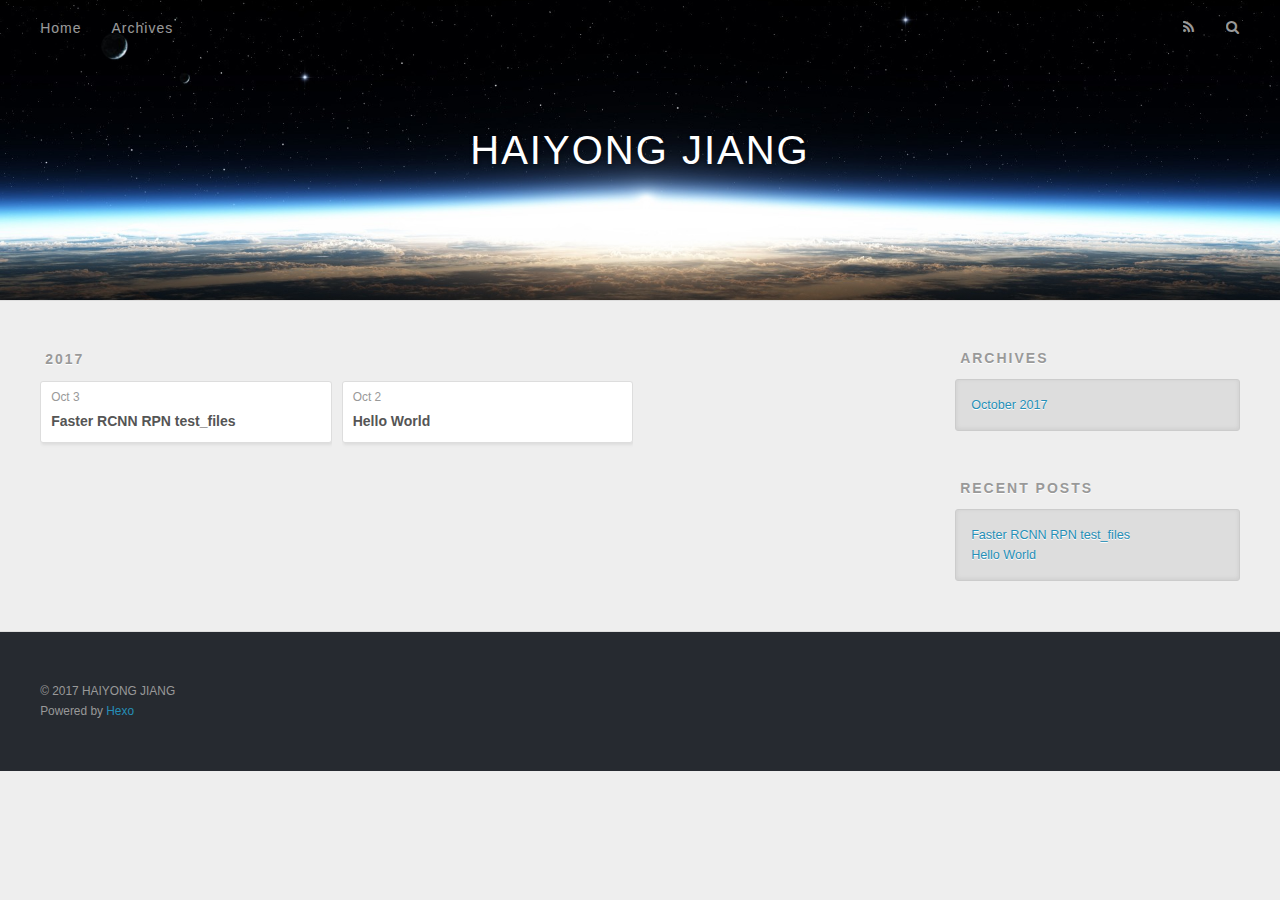
==== commit 94f78cac: "Site updated: 2017-10-03 14:14:25" ====
--- a/archives/index.html
+++ b/archives/index.html
@@ -1,605 +1,189 @@
 <!DOCTYPE html>
-
-
-
+<html>
+<head>
+  <meta charset="utf-8">
   
-
-
-<html class="theme-next muse use-motion" lang="">
-<head>
-  <meta charset="UTF-8"/>
-<meta http-equiv="X-UA-Compatible" content="IE=edge" />
-<meta name="viewport" content="width=device-width, initial-scale=1, maximum-scale=1"/>
-<meta name="theme-color" content="#222">
-
-
-
-
-
-
-
-
-
-<meta http-equiv="Cache-Control" content="no-transform" />
-<meta http-equiv="Cache-Control" content="no-siteapp" />
-
-
-
-
-
-
-
-
-
-
-
-
-
-
-
-
-  
-  
-  <link href="/lib/fancybox/source/jquery.fancybox.css?v=2.1.5" rel="stylesheet" type="text/css" />
-
-
-
-
-
-
-
-<link href="/lib/font-awesome/css/font-awesome.min.css?v=4.6.2" rel="stylesheet" type="text/css" />
-
-<link href="/css/main.css?v=5.1.3" rel="stylesheet" type="text/css" />
-
-
-  <link rel="apple-touch-icon" sizes="180x180" href="/images/apple-touch-icon.png?v=5.1.3">
-
-
-  <link rel="icon" type="image/png" sizes="32x32" href="/images/favicon-32x32.png?v=5.1.3">
-
-
-  <link rel="icon" type="image/png" sizes="16x16" href="/images/favicon-16x16.png?v=5.1.3">
-
-
-  <link rel="mask-icon" href="/images/logo.svg?v=5.1.3" color="#222">
-
-
-
-
-
-  <meta name="keywords" content="Hexo, NexT" />
-
-
-
-
-
-
-
-
-
-
-<meta property="og:type" content="website">
+  <title>Archives | HAIYONG JIANG</title>
+  <meta name="viewport" content="width=device-width, initial-scale=1, maximum-scale=1">
+  <meta property="og:type" content="website">
 <meta property="og:title" content="HAIYONG JIANG">
 <meta property="og:url" content="http://yoursite.com/archives/index.html">
 <meta property="og:site_name" content="HAIYONG JIANG">
 <meta name="twitter:card" content="summary">
 <meta name="twitter:title" content="HAIYONG JIANG">
-
-
-
-<script type="text/javascript" id="hexo.configurations">
-  var NexT = window.NexT || {};
-  var CONFIG = {
-    root: '/',
-    scheme: 'Muse',
-    version: '5.1.3',
-    sidebar: {"position":"left","display":"post","offset":12,"b2t":false,"scrollpercent":false,"onmobile":false},
-    fancybox: true,
-    tabs: true,
-    motion: {"enable":true,"async":false,"transition":{"post_block":"fadeIn","post_header":"slideDownIn","post_body":"slideDownIn","coll_header":"slideLeftIn","sidebar":"slideUpIn"}},
-    duoshuo: {
-      userId: '0',
-      author: 'Author'
-    },
-    algolia: {
-      applicationID: '',
-      apiKey: '',
-      indexName: '',
-      hits: {"per_page":10},
-      labels: {"input_placeholder":"Search for Posts","hits_empty":"We didn't find any results for the search: ${query}","hits_stats":"${hits} results found in ${time} ms"}
-    }
-  };
-</script>
-
-
-
-  <link rel="canonical" href="http://yoursite.com/archives/"/>
-
-
-
-
-
-  <title>Archiv | HAIYONG JIANG</title>
   
-
-
-
-
-
-
-
+    <link rel="alternate" href="/atom.xml" title="HAIYONG JIANG" type="application/atom+xml">
+  
+  
+    <link rel="icon" href="/favicon.png">
+  
+  
+    <link href="//fonts.googleapis.com/css?family=Source+Code+Pro" rel="stylesheet" type="text/css">
+  
+  <link rel="stylesheet" href="/css/style.css">
+  
 
 </head>
 
-<body itemscope itemtype="http://schema.org/WebPage" lang="">
-
+<body>
+  <div id="container">
+    <div id="wrap">
+      <header id="header">
+  <div id="banner"></div>
+  <div id="header-outer" class="outer">
+    <div id="header-title" class="inner">
+      <h1 id="logo-wrap">
+        <a href="/" id="logo">HAIYONG JIANG</a>
+      </h1>
+      
+    </div>
+    <div id="header-inner" class="inner">
+      <nav id="main-nav">
+        <a id="main-nav-toggle" class="nav-icon"></a>
+        
+          <a class="main-nav-link" href="/">Home</a>
+        
+          <a class="main-nav-link" href="/archives">Archives</a>
+        
+      </nav>
+      <nav id="sub-nav">
+        
+          <a id="nav-rss-link" class="nav-icon" href="/atom.xml" title="RSS Feed"></a>
+        
+        <a id="nav-search-btn" class="nav-icon" title="Search"></a>
+      </nav>
+      <div id="search-form-wrap">
+        <form action="//google.com/search" method="get" accept-charset="UTF-8" class="search-form"><input type="search" name="q" class="search-form-input" placeholder="Search"><button type="submit" class="search-form-submit">&#xF002;</button><input type="hidden" name="sitesearch" value="http://yoursite.com"></form>
+      </div>
+    </div>
+  </div>
+</header>
+      <div class="outer">
+        <section id="main">
   
   
     
+    
+      
+      
+      <section class="archives-wrap">
+        <div class="archive-year-wrap">
+          <a href="/archives/2017" class="archive-year">2017</a>
+        </div>
+        <div class="archives">
+    
+    <article class="archive-article archive-type-post">
+  <div class="archive-article-inner">
+    <header class="archive-article-header">
+      <a href="/2017/10/03/Faster-RCNN-RPN-test-files/" class="archive-article-date">
+  <time datetime="2017-10-03T02:15:43.000Z" itemprop="datePublished">Oct 3</time>
+</a>
+      
+  
+    <h1 itemprop="name">
+      <a class="archive-article-title" href="/2017/10/03/Faster-RCNN-RPN-test-files/">Faster RCNN RPN test_files</a>
+    </h1>
   
 
-  <div class="container sidebar-position-left page-archive">
-    <div class="headband"></div>
+    </header>
+  </div>
+</article>
+  
+    
+    
+    <article class="archive-article archive-type-post">
+  <div class="archive-article-inner">
+    <header class="archive-article-header">
+      <a href="/2017/10/02/hello-world/" class="archive-article-date">
+  <time datetime="2017-10-02T07:51:28.625Z" itemprop="datePublished">Oct 2</time>
+</a>
+      
+  
+    <h1 itemprop="name">
+      <a class="archive-article-title" href="/2017/10/02/hello-world/">Hello World</a>
+    </h1>
+  
 
-    <header id="header" class="header" itemscope itemtype="http://schema.org/WPHeader">
-      <div class="header-inner"><div class="site-brand-wrapper">
-  <div class="site-meta ">
+    </header>
+  </div>
+</article>
+  
+  
+    </div></section>
+  
+
+</section>
+        
+          <aside id="sidebar">
+  
     
 
-    <div class="custom-logo-site-title">
-      <a href="/"  class="brand" rel="start">
-        <span class="logo-line-before"><i></i></span>
-        <span class="site-title">HAIYONG JIANG</span>
-        <span class="logo-line-after"><i></i></span>
-      </a>
-    </div>
-      
-        <p class="site-subtitle"></p>
-      
-  </div>
-
-  <div class="site-nav-toggle">
-    <button>
-      <span class="btn-bar"></span>
-      <span class="btn-bar"></span>
-      <span class="btn-bar"></span>
-    </button>
-  </div>
-</div>
-
-<nav class="site-nav">
   
+    
 
   
-    <ul id="menu" class="menu">
-      
-        
-        <li class="menu-item menu-item-home">
-          <a href="/" rel="section">
-            
-              <i class="menu-item-icon fa fa-fw fa-home"></i> <br />
-            
-            Startseite
-          </a>
-        </li>
-      
-        
-        <li class="menu-item menu-item-archives">
-          <a href="/archives/" rel="section">
-            
-              <i class="menu-item-icon fa fa-fw fa-archive"></i> <br />
-            
-            Archiv
-          </a>
-        </li>
-      
-
-      
-    </ul>
+    
   
-
-  
-</nav>
-
-
-
- </div>
-    </header>
-
-    <main id="main" class="main">
-      <div class="main-inner">
-        <div class="content-wrap">
-          <div id="content" class="content">
-            
-
-  
-  
-  
-  <div class="post-block archive">
-    <div id="posts" class="posts-collapse">
-      <span class="archive-move-on"></span>
-
-      <span class="archive-page-counter">
-        
-        
-        
-          
-        
-        Öhm..! Insgesamt 3 Artikel. Bleib dran.
-      </span>
-
-      
-
-        
-        
-        
-
-        
-          
-          <div class="collection-title">
-            <h1 class="archive-year" id="archive-year-2017">2017</h1>
-          </div>
-        
-        
-
-        
-
-  <article class="post post-type-normal" itemscope itemtype="http://schema.org/Article">
-    <header class="post-header">
-
-      <h2 class="post-title">
-        
-            <a class="post-title-link" href="/2017/10/03/Faster-RCNN-RPN-test-files-1/" itemprop="url">
-              
-                <span itemprop="name">Faster RCNN RPN test_files</span>
-              
-            </a>
-        
-      </h2>
-
-      <div class="post-meta">
-        <time class="post-time" itemprop="dateCreated"
-              datetime="2017-10-03T10:57:23+08:00"
-              content="2017-10-03" >
-          10-03
-        </time>
-      </div>
-
-    </header>
-  </article>
-
-
-
-      
-
-        
-        
-        
-
-        
-        
-
-        
-
-  <article class="post post-type-normal" itemscope itemtype="http://schema.org/Article">
-    <header class="post-header">
-
-      <h2 class="post-title">
-        
-            <a class="post-title-link" href="/2017/10/03/Faster-RCNN-RPN-test-files/" itemprop="url">
-              
-                <span itemprop="name">Faster RCNN RPN test_files</span>
-              
-            </a>
-        
-      </h2>
-
-      <div class="post-meta">
-        <time class="post-time" itemprop="dateCreated"
-              datetime="2017-10-03T10:15:43+08:00"
-              content="2017-10-03" >
-          10-03
-        </time>
-      </div>
-
-    </header>
-  </article>
-
-
-
-      
-
-        
-        
-        
-
-        
-        
-
-        
-
-  <article class="post post-type-normal" itemscope itemtype="http://schema.org/Article">
-    <header class="post-header">
-
-      <h2 class="post-title">
-        
-            <a class="post-title-link" href="/2017/10/02/hello-world/" itemprop="url">
-              
-                <span itemprop="name">Hello World</span>
-              
-            </a>
-        
-      </h2>
-
-      <div class="post-meta">
-        <time class="post-time" itemprop="dateCreated"
-              datetime="2017-10-02T15:51:28+08:00"
-              content="2017-10-02" >
-          10-02
-        </time>
-      </div>
-
-    </header>
-  </article>
-
-
-
-      
-
-    </div>
-  </div>
-  
-  
-  
-
-  
-
-
-
-          </div>
-          
-
-
-          
-
-        </div>
-        
-          
-  
-  <div class="sidebar-toggle">
-    <div class="sidebar-toggle-line-wrap">
-      <span class="sidebar-toggle-line sidebar-toggle-line-first"></span>
-      <span class="sidebar-toggle-line sidebar-toggle-line-middle"></span>
-      <span class="sidebar-toggle-line sidebar-toggle-line-last"></span>
+    
+  <div class="widget-wrap">
+    <h3 class="widget-title">Archives</h3>
+    <div class="widget">
+      <ul class="archive-list"><li class="archive-list-item"><a class="archive-list-link" href="/archives/2017/10/">October 2017</a></li></ul>
     </div>
   </div>
 
-  <aside id="sidebar" class="sidebar">
-    
-    <div class="sidebar-inner">
-
-      
-
-      
-
-      <section class="site-overview-wrap sidebar-panel sidebar-panel-active">
-        <div class="site-overview">
-          <div class="site-author motion-element" itemprop="author" itemscope itemtype="http://schema.org/Person">
-            
-              <p class="site-author-name" itemprop="name">HAIYONG JIANG</p>
-              <p class="site-description motion-element" itemprop="description"></p>
-          </div>
-
-          <nav class="site-state motion-element">
-
-            
-              <div class="site-state-item site-state-posts">
-              
-                <a href="/archives/">
-              
-                  <span class="site-state-item-count">3</span>
-                  <span class="site-state-item-name">Artikel</span>
-                </a>
-              </div>
-            
-
-            
-
-            
-
-          </nav>
-
-          
-
-          <div class="links-of-author motion-element">
-            
-          </div>
-
-          
-          
-
-          
-          
-
-          
-
-        </div>
-      </section>
-
-      
-
-      
-
-    </div>
-  </aside>
-
-
-        
-      </div>
-    </main>
-
-    <footer id="footer" class="footer">
-      <div class="footer-inner">
-        <div class="copyright">&copy; <span itemprop="copyrightYear">2017</span>
-  <span class="with-love">
-    <i class="fa fa-user"></i>
-  </span>
-  <span class="author" itemprop="copyrightHolder">HAIYONG JIANG</span>
 
   
-</div>
-
-
-  <div class="powered-by">Erstellt mit  <a class="theme-link" target="_blank" href="https://hexo.io">Hexo</a></div>
-
-
-
-  <span class="post-meta-divider">|</span>
-
-
-
-  <div class="theme-info">Theme &mdash; <a class="theme-link" target="_blank" href="https://github.com/iissnan/hexo-theme-next">NexT.Muse</a> v5.1.3</div>
-
-
-
-
+    
+  <div class="widget-wrap">
+    <h3 class="widget-title">Recent Posts</h3>
+    <div class="widget">
+      <ul>
         
-
-
-
-
-
-
-
+          <li>
+            <a href="/2017/10/03/Faster-RCNN-RPN-test-files/">Faster RCNN RPN test_files</a>
+          </li>
         
-      </div>
-    </footer>
-
-    
-      <div class="back-to-top">
-        <i class="fa fa-arrow-up"></i>
+          <li>
+            <a href="/2017/10/02/hello-world/">Hello World</a>
+          </li>
         
-      </div>
-    
-
+      </ul>
+    </div>
   </div>
 
   
+</aside>
+        
+      </div>
+      <footer id="footer">
+  
+  <div class="outer">
+    <div id="footer-info" class="inner">
+      &copy; 2017 HAIYONG JIANG<br>
+      Powered by <a href="http://hexo.io/" target="_blank">Hexo</a>
+    </div>
+  </div>
+</footer>
+    </div>
+    <nav id="mobile-nav">
+  
+    <a href="/" class="mobile-nav-link">Home</a>
+  
+    <a href="/archives" class="mobile-nav-link">Archives</a>
+  
+</nav>
+    
 
-<script type="text/javascript">
-  if (Object.prototype.toString.call(window.Promise) !== '[object Function]') {
-    window.Promise = null;
-  }
-</script>
+<script src="//ajax.googleapis.com/ajax/libs/jquery/2.0.3/jquery.min.js"></script>
 
 
+  <link rel="stylesheet" href="/fancybox/jquery.fancybox.css">
+  <script src="/fancybox/jquery.fancybox.pack.js"></script>
 
 
+<script src="/js/script.js"></script>
 
-
-
-
-
-  
-
-
-
-
-
-
-
-
-
-
-
-
-  
-  <script type="text/javascript" src="/lib/jquery/index.js?v=2.1.3"></script>
-
-  
-  <script type="text/javascript" src="/lib/fastclick/lib/fastclick.min.js?v=1.0.6"></script>
-
-  
-  <script type="text/javascript" src="/lib/jquery_lazyload/jquery.lazyload.js?v=1.9.7"></script>
-
-  
-  <script type="text/javascript" src="/lib/velocity/velocity.min.js?v=1.2.1"></script>
-
-  
-  <script type="text/javascript" src="/lib/velocity/velocity.ui.min.js?v=1.2.1"></script>
-
-  
-  <script type="text/javascript" src="/lib/fancybox/source/jquery.fancybox.pack.js?v=2.1.5"></script>
-
-
-  
-
-
-  <script type="text/javascript" src="/js/src/utils.js?v=5.1.3"></script>
-
-  <script type="text/javascript" src="/js/src/motion.js?v=5.1.3"></script>
-
-
-
-  
-  
-
-  
-
-  
-
-
-  <script type="text/javascript" src="/js/src/bootstrap.js?v=5.1.3"></script>
-
-
-
-  
-
-
-  
-
-
-
-
-	
-
-
-
-
-
-  
-
-
-
-
-
-  
-
-
-
-
-
-
-
-
-  
-
-
-
-
-
-  
-
-  
-
-  
-
-  
-
-  
-
-  
-
+  </div>
 </body>
-</html>
+</html>--- a/css/style.css
+++ b/css/style.css
@@ -0,0 +1,1374 @@
+body {
+  width: 100%;
+}
+body:before,
+body:after {
+  content: "";
+  display: table;
+}
+body:after {
+  clear: both;
+}
+html,
+body,
+div,
+span,
+applet,
+object,
+iframe,
+h1,
+h2,
+h3,
+h4,
+h5,
+h6,
+p,
+blockquote,
+pre,
+a,
+abbr,
+acronym,
+address,
+big,
+cite,
+code,
+del,
+dfn,
+em,
+img,
+ins,
+kbd,
+q,
+s,
+samp,
+small,
+strike,
+strong,
+sub,
+sup,
+tt,
+var,
+dl,
+dt,
+dd,
+ol,
+ul,
+li,
+fieldset,
+form,
+label,
+legend,
+table,
+caption,
+tbody,
+tfoot,
+thead,
+tr,
+th,
+td {
+  margin: 0;
+  padding: 0;
+  border: 0;
+  outline: 0;
+  font-weight: inherit;
+  font-style: inherit;
+  font-family: inherit;
+  font-size: 100%;
+  vertical-align: baseline;
+}
+body {
+  line-height: 1;
+  color: #000;
+  background: #fff;
+}
+ol,
+ul {
+  list-style: none;
+}
+table {
+  border-collapse: separate;
+  border-spacing: 0;
+  vertical-align: middle;
+}
+caption,
+th,
+td {
+  text-align: left;
+  font-weight: normal;
+  vertical-align: middle;
+}
+a img {
+  border: none;
+}
+input,
+button {
+  margin: 0;
+  padding: 0;
+}
+input::-moz-focus-inner,
+button::-moz-focus-inner {
+  border: 0;
+  padding: 0;
+}
+@font-face {
+  font-family: FontAwesome;
+  font-style: normal;
+  font-weight: normal;
+  src: url("fonts/fontawesome-webfont.eot?v=#4.0.3");
+  src: url("fonts/fontawesome-webfont.eot?#iefix&v=#4.0.3") format("embedded-opentype"), url("fonts/fontawesome-webfont.woff?v=#4.0.3") format("woff"), url("fonts/fontawesome-webfont.ttf?v=#4.0.3") format("truetype"), url("fonts/fontawesome-webfont.svg#fontawesomeregular?v=#4.0.3") format("svg");
+}
+html,
+body,
+#container {
+  height: 100%;
+}
+body {
+  background: #eee;
+  font: 14px "Helvetica Neue", Helvetica, Arial, sans-serif;
+  -webkit-text-size-adjust: 100%;
+}
+.outer {
+  max-width: 1220px;
+  margin: 0 auto;
+  padding: 0 20px;
+}
+.outer:before,
+.outer:after {
+  content: "";
+  display: table;
+}
+.outer:after {
+  clear: both;
+}
+.inner {
+  display: inline;
+  float: left;
+  width: 98.33333333333333%;
+  margin: 0 0.833333333333333%;
+}
+.left,
+.alignleft {
+  float: left;
+}
+.right,
+.alignright {
+  float: right;
+}
+.clear {
+  clear: both;
+}
+#container {
+  position: relative;
+}
+.mobile-nav-on {
+  overflow: hidden;
+}
+#wrap {
+  height: 100%;
+  width: 100%;
+  position: absolute;
+  top: 0;
+  left: 0;
+  -webkit-transition: 0.2s ease-out;
+  -moz-transition: 0.2s ease-out;
+  -ms-transition: 0.2s ease-out;
+  transition: 0.2s ease-out;
+  z-index: 1;
+  background: #eee;
+}
+.mobile-nav-on #wrap {
+  left: 280px;
+}
+@media screen and (min-width: 768px) {
+  #main {
+    display: inline;
+    float: left;
+    width: 73.33333333333333%;
+    margin: 0 0.833333333333333%;
+  }
+}
+.article-date,
+.article-category-link,
+.archive-year,
+.widget-title {
+  text-decoration: none;
+  text-transform: uppercase;
+  letter-spacing: 2px;
+  color: #999;
+  margin-bottom: 1em;
+  margin-left: 5px;
+  line-height: 1em;
+  text-shadow: 0 1px #fff;
+  font-weight: bold;
+}
+.article-inner,
+.archive-article-inner {
+  background: #fff;
+  -webkit-box-shadow: 1px 2px 3px #ddd;
+  box-shadow: 1px 2px 3px #ddd;
+  border: 1px solid #ddd;
+  border-radius: 3px;
+}
+.article-entry h1,
+.widget h1 {
+  font-size: 2em;
+}
+.article-entry h2,
+.widget h2 {
+  font-size: 1.5em;
+}
+.article-entry h3,
+.widget h3 {
+  font-size: 1.3em;
+}
+.article-entry h4,
+.widget h4 {
+  font-size: 1.2em;
+}
+.article-entry h5,
+.widget h5 {
+  font-size: 1em;
+}
+.article-entry h6,
+.widget h6 {
+  font-size: 1em;
+  color: #999;
+}
+.article-entry hr,
+.widget hr {
+  border: 1px dashed #ddd;
+}
+.article-entry strong,
+.widget strong {
+  font-weight: bold;
+}
+.article-entry em,
+.widget em,
+.article-entry cite,
+.widget cite {
+  font-style: italic;
+}
+.article-entry sup,
+.widget sup,
+.article-entry sub,
+.widget sub {
+  font-size: 0.75em;
+  line-height: 0;
+  position: relative;
+  vertical-align: baseline;
+}
+.article-entry sup,
+.widget sup {
+  top: -0.5em;
+}
+.article-entry sub,
+.widget sub {
+  bottom: -0.2em;
+}
+.article-entry small,
+.widget small {
+  font-size: 0.85em;
+}
+.article-entry acronym,
+.widget acronym,
+.article-entry abbr,
+.widget abbr {
+  border-bottom: 1px dotted;
+}
+.article-entry ul,
+.widget ul,
+.article-entry ol,
+.widget ol,
+.article-entry dl,
+.widget dl {
+  margin: 0 20px;
+  line-height: 1.6em;
+}
+.article-entry ul ul,
+.widget ul ul,
+.article-entry ol ul,
+.widget ol ul,
+.article-entry ul ol,
+.widget ul ol,
+.article-entry ol ol,
+.widget ol ol {
+  margin-top: 0;
+  margin-bottom: 0;
+}
+.article-entry ul,
+.widget ul {
+  list-style: disc;
+}
+.article-entry ol,
+.widget ol {
+  list-style: decimal;
+}
+.article-entry dt,
+.widget dt {
+  font-weight: bold;
+}
+#header {
+  height: 300px;
+  position: relative;
+  border-bottom: 1px solid #ddd;
+}
+#header:before,
+#header:after {
+  content: "";
+  position: absolute;
+  left: 0;
+  right: 0;
+  height: 40px;
+}
+#header:before {
+  top: 0;
+  background: -webkit-linear-gradient(rgba(0,0,0,0.2), transparent);
+  background: -moz-linear-gradient(rgba(0,0,0,0.2), transparent);
+  background: -ms-linear-gradient(rgba(0,0,0,0.2), transparent);
+  background: linear-gradient(rgba(0,0,0,0.2), transparent);
+}
+#header:after {
+  bottom: 0;
+  background: -webkit-linear-gradient(transparent, rgba(0,0,0,0.2));
+  background: -moz-linear-gradient(transparent, rgba(0,0,0,0.2));
+  background: -ms-linear-gradient(transparent, rgba(0,0,0,0.2));
+  background: linear-gradient(transparent, rgba(0,0,0,0.2));
+}
+#header-outer {
+  height: 100%;
+  position: relative;
+}
+#header-inner {
+  position: relative;
+  overflow: hidden;
+}
+#banner {
+  position: absolute;
+  top: 0;
+  left: 0;
+  width: 100%;
+  height: 100%;
+  background: url("images/banner.jpg") center #000;
+  -webkit-background-size: cover;
+  -moz-background-size: cover;
+  background-size: cover;
+  z-index: -1;
+}
+#header-title {
+  text-align: center;
+  height: 40px;
+  position: absolute;
+  top: 50%;
+  left: 0;
+  margin-top: -20px;
+}
+#logo,
+#subtitle {
+  text-decoration: none;
+  color: #fff;
+  font-weight: 300;
+  text-shadow: 0 1px 4px rgba(0,0,0,0.3);
+}
+#logo {
+  font-size: 40px;
+  line-height: 40px;
+  letter-spacing: 2px;
+}
+#subtitle {
+  font-size: 16px;
+  line-height: 16px;
+  letter-spacing: 1px;
+}
+#subtitle-wrap {
+  margin-top: 16px;
+}
+#main-nav {
+  float: left;
+  margin-left: -15px;
+}
+.nav-icon,
+.main-nav-link {
+  float: left;
+  color: #fff;
+  opacity: 0.6;
+  text-decoration: none;
+  text-shadow: 0 1px rgba(0,0,0,0.2);
+  -webkit-transition: opacity 0.2s;
+  -moz-transition: opacity 0.2s;
+  -ms-transition: opacity 0.2s;
+  transition: opacity 0.2s;
+  display: block;
+  padding: 20px 15px;
+}
+.nav-icon:hover,
+.main-nav-link:hover {
+  opacity: 1;
+}
+.nav-icon {
+  font-family: FontAwesome;
+  text-align: center;
+  font-size: 14px;
+  width: 14px;
+  height: 14px;
+  padding: 20px 15px;
+  position: relative;
+  cursor: pointer;
+}
+.main-nav-link {
+  font-weight: 300;
+  letter-spacing: 1px;
+}
+@media screen and (max-width: 479px) {
+  .main-nav-link {
+    display: none;
+  }
+}
+#main-nav-toggle {
+  display: none;
+}
+#main-nav-toggle:before {
+  content: "\f0c9";
+}
+@media screen and (max-width: 479px) {
+  #main-nav-toggle {
+    display: block;
+  }
+}
+#sub-nav {
+  float: right;
+  margin-right: -15px;
+}
+#nav-rss-link:before {
+  content: "\f09e";
+}
+#nav-search-btn:before {
+  content: "\f002";
+}
+#search-form-wrap {
+  position: absolute;
+  top: 15px;
+  width: 150px;
+  height: 30px;
+  right: -150px;
+  opacity: 0;
+  -webkit-transition: 0.2s ease-out;
+  -moz-transition: 0.2s ease-out;
+  -ms-transition: 0.2s ease-out;
+  transition: 0.2s ease-out;
+}
+#search-form-wrap.on {
+  opacity: 1;
+  right: 0;
+}
+@media screen and (max-width: 479px) {
+  #search-form-wrap {
+    width: 100%;
+    right: -100%;
+  }
+}
+.search-form {
+  position: absolute;
+  top: 0;
+  left: 0;
+  right: 0;
+  background: #fff;
+  padding: 5px 15px;
+  border-radius: 15px;
+  -webkit-box-shadow: 0 0 10px rgba(0,0,0,0.3);
+  box-shadow: 0 0 10px rgba(0,0,0,0.3);
+}
+.search-form-input {
+  border: none;
+  background: none;
+  color: #555;
+  width: 100%;
+  font: 13px "Helvetica Neue", Helvetica, Arial, sans-serif;
+  outline: none;
+}
+.search-form-input::-webkit-search-results-decoration,
+.search-form-input::-webkit-search-cancel-button {
+  -webkit-appearance: none;
+}
+.search-form-submit {
+  position: absolute;
+  top: 50%;
+  right: 10px;
+  margin-top: -7px;
+  font: 13px FontAwesome;
+  border: none;
+  background: none;
+  color: #bbb;
+  cursor: pointer;
+}
+.search-form-submit:hover,
+.search-form-submit:focus {
+  color: #777;
+}
+.article {
+  margin: 50px 0;
+}
+.article-inner {
+  overflow: hidden;
+}
+.article-meta:before,
+.article-meta:after {
+  content: "";
+  display: table;
+}
+.article-meta:after {
+  clear: both;
+}
+.article-date {
+  float: left;
+}
+.article-category {
+  float: left;
+  line-height: 1em;
+  color: #ccc;
+  text-shadow: 0 1px #fff;
+  margin-left: 8px;
+}
+.article-category:before {
+  content: "\2022";
+}
+.article-category-link {
+  margin: 0 12px 1em;
+}
+.article-header {
+  padding: 20px 20px 0;
+}
+.article-title {
+  text-decoration: none;
+  font-size: 2em;
+  font-weight: bold;
+  color: #555;
+  line-height: 1.1em;
+  -webkit-transition: color 0.2s;
+  -moz-transition: color 0.2s;
+  -ms-transition: color 0.2s;
+  transition: color 0.2s;
+}
+a.article-title:hover {
+  color: #258fb8;
+}
+.article-entry {
+  color: #555;
+  padding: 0 20px;
+}
+.article-entry:before,
+.article-entry:after {
+  content: "";
+  display: table;
+}
+.article-entry:after {
+  clear: both;
+}
+.article-entry p,
+.article-entry table {
+  line-height: 1.6em;
+  margin: 1.6em 0;
+}
+.article-entry h1,
+.article-entry h2,
+.article-entry h3,
+.article-entry h4,
+.article-entry h5,
+.article-entry h6 {
+  font-weight: bold;
+}
+.article-entry h1,
+.article-entry h2,
+.article-entry h3,
+.article-entry h4,
+.article-entry h5,
+.article-entry h6 {
+  line-height: 1.1em;
+  margin: 1.1em 0;
+}
+.article-entry a {
+  color: #258fb8;
+  text-decoration: none;
+}
+.article-entry a:hover {
+  text-decoration: underline;
+}
+.article-entry ul,
+.article-entry ol,
+.article-entry dl {
+  margin-top: 1.6em;
+  margin-bottom: 1.6em;
+}
+.article-entry img,
+.article-entry video {
+  max-width: 100%;
+  height: auto;
+  display: block;
+  margin: auto;
+}
+.article-entry iframe {
+  border: none;
+}
+.article-entry table {
+  width: 100%;
+  border-collapse: collapse;
+  border-spacing: 0;
+}
+.article-entry th {
+  font-weight: bold;
+  border-bottom: 3px solid #ddd;
+  padding-bottom: 0.5em;
+}
+.article-entry td {
+  border-bottom: 1px solid #ddd;
+  padding: 10px 0;
+}
+.article-entry blockquote {
+  font-family: Georgia, "Times New Roman", serif;
+  font-size: 1.4em;
+  margin: 1.6em 20px;
+  text-align: center;
+}
+.article-entry blockquote footer {
+  font-size: 14px;
+  margin: 1.6em 0;
+  font-family: "Helvetica Neue", Helvetica, Arial, sans-serif;
+}
+.article-entry blockquote footer cite:before {
+  content: "—";
+  padding: 0 0.5em;
+}
+.article-entry .pullquote {
+  text-align: left;
+  width: 45%;
+  margin: 0;
+}
+.article-entry .pullquote.left {
+  margin-left: 0.5em;
+  margin-right: 1em;
+}
+.article-entry .pullquote.right {
+  margin-right: 0.5em;
+  margin-left: 1em;
+}
+.article-entry .caption {
+  color: #999;
+  display: block;
+  font-size: 0.9em;
+  margin-top: 0.5em;
+  position: relative;
+  text-align: center;
+}
+.article-entry .video-container {
+  position: relative;
+  padding-top: 56.25%;
+  height: 0;
+  overflow: hidden;
+}
+.article-entry .video-container iframe,
+.article-entry .video-container object,
+.article-entry .video-container embed {
+  position: absolute;
+  top: 0;
+  left: 0;
+  width: 100%;
+  height: 100%;
+  margin-top: 0;
+}
+.article-more-link a {
+  display: inline-block;
+  line-height: 1em;
+  padding: 6px 15px;
+  border-radius: 15px;
+  background: #eee;
+  color: #999;
+  text-shadow: 0 1px #fff;
+  text-decoration: none;
+}
+.article-more-link a:hover {
+  background: #258fb8;
+  color: #fff;
+  text-decoration: none;
+  text-shadow: 0 1px #1e7293;
+}
+.article-footer {
+  font-size: 0.85em;
+  line-height: 1.6em;
+  border-top: 1px solid #ddd;
+  padding-top: 1.6em;
+  margin: 0 20px 20px;
+}
+.article-footer:before,
+.article-footer:after {
+  content: "";
+  display: table;
+}
+.article-footer:after {
+  clear: both;
+}
+.article-footer a {
+  color: #999;
+  text-decoration: none;
+}
+.article-footer a:hover {
+  color: #555;
+}
+.article-tag-list-item {
+  float: left;
+  margin-right: 10px;
+}
+.article-tag-list-link:before {
+  content: "#";
+}
+.article-comment-link {
+  float: right;
+}
+.article-comment-link:before {
+  content: "\f075";
+  font-family: FontAwesome;
+  padding-right: 8px;
+}
+.article-share-link {
+  cursor: pointer;
+  float: right;
+  margin-left: 20px;
+}
+.article-share-link:before {
+  content: "\f064";
+  font-family: FontAwesome;
+  padding-right: 6px;
+}
+#article-nav {
+  position: relative;
+}
+#article-nav:before,
+#article-nav:after {
+  content: "";
+  display: table;
+}
+#article-nav:after {
+  clear: both;
+}
+@media screen and (min-width: 768px) {
+  #article-nav {
+    margin: 50px 0;
+  }
+  #article-nav:before {
+    width: 8px;
+    height: 8px;
+    position: absolute;
+    top: 50%;
+    left: 50%;
+    margin-top: -4px;
+    margin-left: -4px;
+    content: "";
+    border-radius: 50%;
+    background: #ddd;
+    -webkit-box-shadow: 0 1px 2px #fff;
+    box-shadow: 0 1px 2px #fff;
+  }
+}
+.article-nav-link-wrap {
+  text-decoration: none;
+  text-shadow: 0 1px #fff;
+  color: #999;
+  -webkit-box-sizing: border-box;
+  -moz-box-sizing: border-box;
+  box-sizing: border-box;
+  margin-top: 50px;
+  text-align: center;
+  display: block;
+}
+.article-nav-link-wrap:hover {
+  color: #555;
+}
+@media screen and (min-width: 768px) {
+  .article-nav-link-wrap {
+    width: 50%;
+    margin-top: 0;
+  }
+}
+@media screen and (min-width: 768px) {
+  #article-nav-newer {
+    float: left;
+    text-align: right;
+    padding-right: 20px;
+  }
+}
+@media screen and (min-width: 768px) {
+  #article-nav-older {
+    float: right;
+    text-align: left;
+    padding-left: 20px;
+  }
+}
+.article-nav-caption {
+  text-transform: uppercase;
+  letter-spacing: 2px;
+  color: #ddd;
+  line-height: 1em;
+  font-weight: bold;
+}
+#article-nav-newer .article-nav-caption {
+  margin-right: -2px;
+}
+.article-nav-title {
+  font-size: 0.85em;
+  line-height: 1.6em;
+  margin-top: 0.5em;
+}
+.article-share-box {
+  position: absolute;
+  display: none;
+  background: #fff;
+  -webkit-box-shadow: 1px 2px 10px rgba(0,0,0,0.2);
+  box-shadow: 1px 2px 10px rgba(0,0,0,0.2);
+  border-radius: 3px;
+  margin-left: -145px;
+  overflow: hidden;
+  z-index: 1;
+}
+.article-share-box.on {
+  display: block;
+}
+.article-share-input {
+  width: 100%;
+  background: none;
+  -webkit-box-sizing: border-box;
+  -moz-box-sizing: border-box;
+  box-sizing: border-box;
+  font: 14px "Helvetica Neue", Helvetica, Arial, sans-serif;
+  padding: 0 15px;
+  color: #555;
+  outline: none;
+  border: 1px solid #ddd;
+  border-radius: 3px 3px 0 0;
+  height: 36px;
+  line-height: 36px;
+}
+.article-share-links {
+  background: #eee;
+}
+.article-share-links:before,
+.article-share-links:after {
+  content: "";
+  display: table;
+}
+.article-share-links:after {
+  clear: both;
+}
+.article-share-twitter,
+.article-share-facebook,
+.article-share-pinterest,
+.article-share-google {
+  width: 50px;
+  height: 36px;
+  display: block;
+  float: left;
+  position: relative;
+  color: #999;
+  text-shadow: 0 1px #fff;
+}
+.article-share-twitter:before,
+.article-share-facebook:before,
+.article-share-pinterest:before,
+.article-share-google:before {
+  font-size: 20px;
+  font-family: FontAwesome;
+  width: 20px;
+  height: 20px;
+  position: absolute;
+  top: 50%;
+  left: 50%;
+  margin-top: -10px;
+  margin-left: -10px;
+  text-align: center;
+}
+.article-share-twitter:hover,
+.article-share-facebook:hover,
+.article-share-pinterest:hover,
+.article-share-google:hover {
+  color: #fff;
+}
+.article-share-twitter:before {
+  content: "\f099";
+}
+.article-share-twitter:hover {
+  background: #00aced;
+  text-shadow: 0 1px #008abe;
+}
+.article-share-facebook:before {
+  content: "\f09a";
+}
+.article-share-facebook:hover {
+  background: #3b5998;
+  text-shadow: 0 1px #2f477a;
+}
+.article-share-pinterest:before {
+  content: "\f0d2";
+}
+.article-share-pinterest:hover {
+  background: #cb2027;
+  text-shadow: 0 1px #a21a1f;
+}
+.article-share-google:before {
+  content: "\f0d5";
+}
+.article-share-google:hover {
+  background: #dd4b39;
+  text-shadow: 0 1px #be3221;
+}
+.article-gallery {
+  background: #000;
+  position: relative;
+}
+.article-gallery-photos {
+  position: relative;
+  overflow: hidden;
+}
+.article-gallery-img {
+  display: none;
+  max-width: 100%;
+}
+.article-gallery-img:first-child {
+  display: block;
+}
+.article-gallery-img.loaded {
+  position: absolute;
+  display: block;
+}
+.article-gallery-img img {
+  display: block;
+  max-width: 100%;
+  margin: 0 auto;
+}
+#comments {
+  background: #fff;
+  -webkit-box-shadow: 1px 2px 3px #ddd;
+  box-shadow: 1px 2px 3px #ddd;
+  padding: 20px;
+  border: 1px solid #ddd;
+  border-radius: 3px;
+  margin: 50px 0;
+}
+#comments a {
+  color: #258fb8;
+}
+.archives-wrap {
+  margin: 50px 0;
+}
+.archives:before,
+.archives:after {
+  content: "";
+  display: table;
+}
+.archives:after {
+  clear: both;
+}
+.archive-year-wrap {
+  margin-bottom: 1em;
+}
+.archives {
+  -webkit-column-gap: 10px;
+  -moz-column-gap: 10px;
+  column-gap: 10px;
+}
+@media screen and (min-width: 480px) and (max-width: 767px) {
+  .archives {
+    -webkit-column-count: 2;
+    -moz-column-count: 2;
+    column-count: 2;
+  }
+}
+@media screen and (min-width: 768px) {
+  .archives {
+    -webkit-column-count: 3;
+    -moz-column-count: 3;
+    column-count: 3;
+  }
+}
+.archive-article {
+  -webkit-column-break-inside: avoid;
+  page-break-inside: avoid;
+  overflow: hidden;
+  break-inside: avoid-column;
+}
+.archive-article-inner {
+  padding: 10px;
+  margin-bottom: 15px;
+}
+.archive-article-title {
+  text-decoration: none;
+  font-weight: bold;
+  color: #555;
+  -webkit-transition: color 0.2s;
+  -moz-transition: color 0.2s;
+  -ms-transition: color 0.2s;
+  transition: color 0.2s;
+  line-height: 1.6em;
+}
+.archive-article-title:hover {
+  color: #258fb8;
+}
+.archive-article-footer {
+  margin-top: 1em;
+}
+.archive-article-date {
+  color: #999;
+  text-decoration: none;
+  font-size: 0.85em;
+  line-height: 1em;
+  margin-bottom: 0.5em;
+  display: block;
+}
+#page-nav {
+  margin: 50px auto;
+  background: #fff;
+  -webkit-box-shadow: 1px 2px 3px #ddd;
+  box-shadow: 1px 2px 3px #ddd;
+  border: 1px solid #ddd;
+  border-radius: 3px;
+  text-align: center;
+  color: #999;
+  overflow: hidden;
+}
+#page-nav:before,
+#page-nav:after {
+  content: "";
+  display: table;
+}
+#page-nav:after {
+  clear: both;
+}
+#page-nav a,
+#page-nav span {
+  padding: 10px 20px;
+  line-height: 1;
+  height: 2ex;
+}
+#page-nav a {
+  color: #999;
+  text-decoration: none;
+}
+#page-nav a:hover {
+  background: #999;
+  color: #fff;
+}
+#page-nav .prev {
+  float: left;
+}
+#page-nav .next {
+  float: right;
+}
+#page-nav .page-number {
+  display: inline-block;
+}
+@media screen and (max-width: 479px) {
+  #page-nav .page-number {
+    display: none;
+  }
+}
+#page-nav .current {
+  color: #555;
+  font-weight: bold;
+}
+#page-nav .space {
+  color: #ddd;
+}
+#footer {
+  background: #262a30;
+  padding: 50px 0;
+  border-top: 1px solid #ddd;
+  color: #999;
+}
+#footer a {
+  color: #258fb8;
+  text-decoration: none;
+}
+#footer a:hover {
+  text-decoration: underline;
+}
+#footer-info {
+  line-height: 1.6em;
+  font-size: 0.85em;
+}
+.article-entry pre,
+.article-entry .highlight {
+  background: #2d2d2d;
+  margin: 0 -20px;
+  padding: 15px 20px;
+  border-style: solid;
+  border-color: #ddd;
+  border-width: 1px 0;
+  overflow: auto;
+  color: #ccc;
+  line-height: 22.400000000000002px;
+}
+.article-entry .highlight .gutter pre,
+.article-entry .gist .gist-file .gist-data .line-numbers {
+  color: #666;
+  font-size: 0.85em;
+}
+.article-entry pre,
+.article-entry code {
+  font-family: "Source Code Pro", Consolas, Monaco, Menlo, Consolas, monospace;
+}
+.article-entry code {
+  background: #eee;
+  text-shadow: 0 1px #fff;
+  padding: 0 0.3em;
+}
+.article-entry pre code {
+  background: none;
+  text-shadow: none;
+  padding: 0;
+}
+.article-entry .highlight pre {
+  border: none;
+  margin: 0;
+  padding: 0;
+}
+.article-entry .highlight table {
+  margin: 0;
+  width: auto;
+}
+.article-entry .highlight td {
+  border: none;
+  padding: 0;
+}
+.article-entry .highlight figcaption {
+  font-size: 0.85em;
+  color: #999;
+  line-height: 1em;
+  margin-bottom: 1em;
+}
+.article-entry .highlight figcaption:before,
+.article-entry .highlight figcaption:after {
+  content: "";
+  display: table;
+}
+.article-entry .highlight figcaption:after {
+  clear: both;
+}
+.article-entry .highlight figcaption a {
+  float: right;
+}
+.article-entry .highlight .gutter pre {
+  text-align: right;
+  padding-right: 20px;
+}
+.article-entry .highlight .line {
+  height: 22.400000000000002px;
+}
+.article-entry .highlight .line.marked {
+  background: #515151;
+}
+.article-entry .gist {
+  margin: 0 -20px;
+  border-style: solid;
+  border-color: #ddd;
+  border-width: 1px 0;
+  background: #2d2d2d;
+  padding: 15px 20px 15px 0;
+}
+.article-entry .gist .gist-file {
+  border: none;
+  font-family: "Source Code Pro", Consolas, Monaco, Menlo, Consolas, monospace;
+  margin: 0;
+}
+.article-entry .gist .gist-file .gist-data {
+  background: none;
+  border: none;
+}
+.article-entry .gist .gist-file .gist-data .line-numbers {
+  background: none;
+  border: none;
+  padding: 0 20px 0 0;
+}
+.article-entry .gist .gist-file .gist-data .line-data {
+  padding: 0 !important;
+}
+.article-entry .gist .gist-file .highlight {
+  margin: 0;
+  padding: 0;
+  border: none;
+}
+.article-entry .gist .gist-file .gist-meta {
+  background: #2d2d2d;
+  color: #999;
+  font: 0.85em "Helvetica Neue", Helvetica, Arial, sans-serif;
+  text-shadow: 0 0;
+  padding: 0;
+  margin-top: 1em;
+  margin-left: 20px;
+}
+.article-entry .gist .gist-file .gist-meta a {
+  color: #258fb8;
+  font-weight: normal;
+}
+.article-entry .gist .gist-file .gist-meta a:hover {
+  text-decoration: underline;
+}
+pre .comment,
+pre .title {
+  color: #999;
+}
+pre .variable,
+pre .attribute,
+pre .tag,
+pre .regexp,
+pre .ruby .constant,
+pre .xml .tag .title,
+pre .xml .pi,
+pre .xml .doctype,
+pre .html .doctype,
+pre .css .id,
+pre .css .class,
+pre .css .pseudo {
+  color: #f2777a;
+}
+pre .number,
+pre .preprocessor,
+pre .built_in,
+pre .literal,
+pre .params,
+pre .constant {
+  color: #f99157;
+}
+pre .class,
+pre .ruby .class .title,
+pre .css .rules .attribute {
+  color: #9c9;
+}
+pre .string,
+pre .value,
+pre .inheritance,
+pre .header,
+pre .ruby .symbol,
+pre .xml .cdata {
+  color: #9c9;
+}
+pre .css .hexcolor {
+  color: #6cc;
+}
+pre .function,
+pre .python .decorator,
+pre .python .title,
+pre .ruby .function .title,
+pre .ruby .title .keyword,
+pre .perl .sub,
+pre .javascript .title,
+pre .coffeescript .title {
+  color: #69c;
+}
+pre .keyword,
+pre .javascript .function {
+  color: #c9c;
+}
+@media screen and (max-width: 479px) {
+  #mobile-nav {
+    position: absolute;
+    top: 0;
+    left: 0;
+    width: 280px;
+    height: 100%;
+    background: #191919;
+    border-right: 1px solid #fff;
+  }
+}
+@media screen and (max-width: 479px) {
+  .mobile-nav-link {
+    display: block;
+    color: #999;
+    text-decoration: none;
+    padding: 15px 20px;
+    font-weight: bold;
+  }
+  .mobile-nav-link:hover {
+    color: #fff;
+  }
+}
+@media screen and (min-width: 768px) {
+  #sidebar {
+    display: inline;
+    float: left;
+    width: 23.333333333333332%;
+    margin: 0 0.833333333333333%;
+  }
+}
+.widget-wrap {
+  margin: 50px 0;
+}
+.widget {
+  color: #777;
+  text-shadow: 0 1px #fff;
+  background: #ddd;
+  -webkit-box-shadow: 0 -1px 4px #ccc inset;
+  box-shadow: 0 -1px 4px #ccc inset;
+  border: 1px solid #ccc;
+  padding: 15px;
+  border-radius: 3px;
+}
+.widget a {
+  color: #258fb8;
+  text-decoration: none;
+}
+.widget a:hover {
+  text-decoration: underline;
+}
+.widget ul ul,
+.widget ol ul,
+.widget dl ul,
+.widget ul ol,
+.widget ol ol,
+.widget dl ol,
+.widget ul dl,
+.widget ol dl,
+.widget dl dl {
+  margin-left: 15px;
+  list-style: disc;
+}
+.widget {
+  line-height: 1.6em;
+  word-wrap: break-word;
+  font-size: 0.9em;
+}
+.widget ul,
+.widget ol {
+  list-style: none;
+  margin: 0;
+}
+.widget ul ul,
+.widget ol ul,
+.widget ul ol,
+.widget ol ol {
+  margin: 0 20px;
+}
+.widget ul ul,
+.widget ol ul {
+  list-style: disc;
+}
+.widget ul ol,
+.widget ol ol {
+  list-style: decimal;
+}
+.category-list-count,
+.tag-list-count,
+.archive-list-count {
+  padding-left: 5px;
+  color: #999;
+  font-size: 0.85em;
+}
+.category-list-count:before,
+.tag-list-count:before,
+.archive-list-count:before {
+  content: "(";
+}
+.category-list-count:after,
+.tag-list-count:after,
+.archive-list-count:after {
+  content: ")";
+}
+.tagcloud a {
+  margin-right: 5px;
+  display: inline-block;
+}
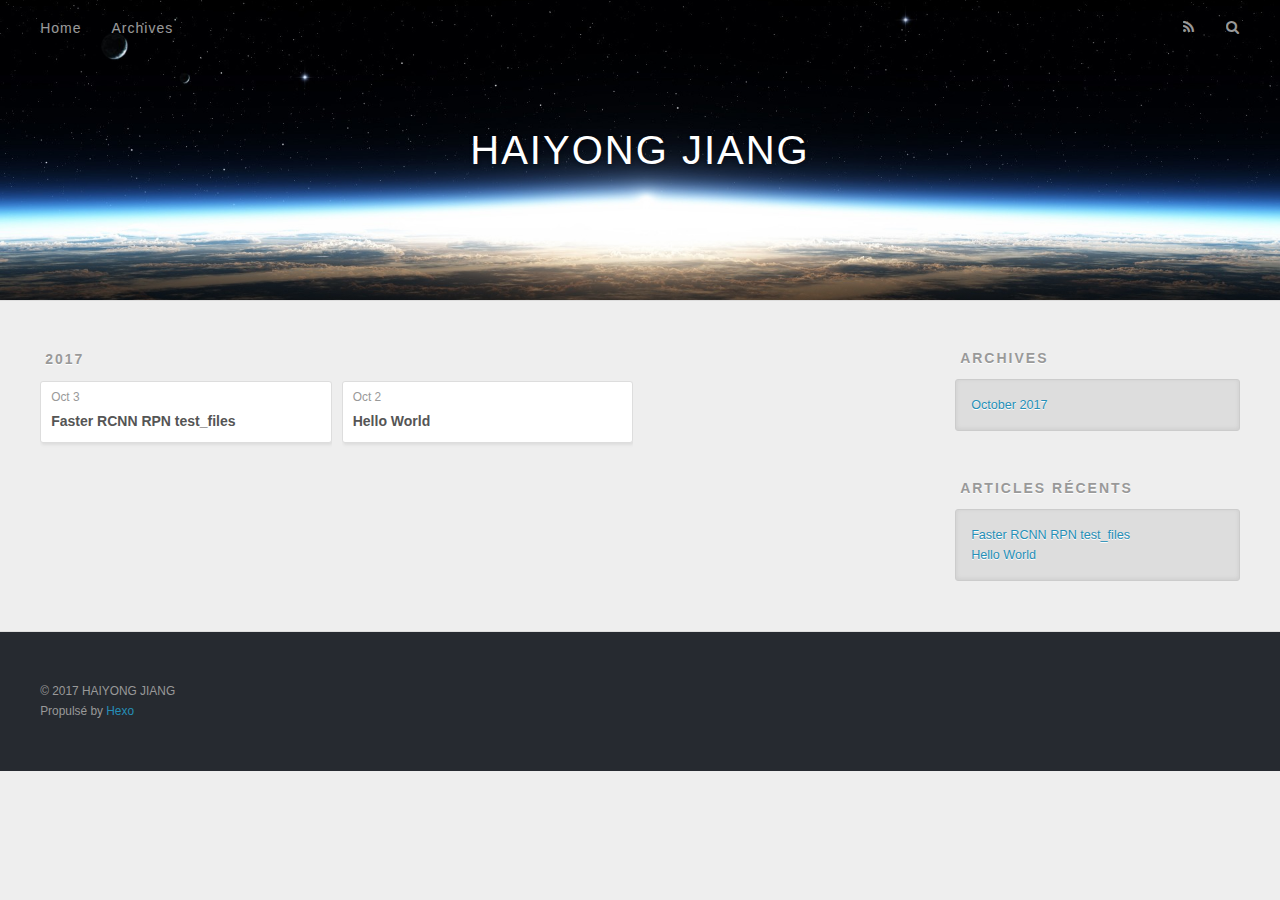
==== commit 78827e5a: "Site updated: 2017-10-03 14:29:48" ====
--- a/archives/index.html
+++ b/archives/index.html
@@ -48,9 +48,9 @@
       </nav>
       <nav id="sub-nav">
         
-          <a id="nav-rss-link" class="nav-icon" href="/atom.xml" title="RSS Feed"></a>
+          <a id="nav-rss-link" class="nav-icon" href="/atom.xml" title="Flux RSS"></a>
         
-        <a id="nav-search-btn" class="nav-icon" title="Search"></a>
+        <a id="nav-search-btn" class="nav-icon" title="Rechercher"></a>
       </nav>
       <div id="search-form-wrap">
         <form action="//google.com/search" method="get" accept-charset="UTF-8" class="search-form"><input type="search" name="q" class="search-form-input" placeholder="Search"><button type="submit" class="search-form-submit">&#xF002;</button><input type="hidden" name="sitesearch" value="http://yoursite.com"></form>
@@ -136,7 +136,7 @@
   
     
   <div class="widget-wrap">
-    <h3 class="widget-title">Recent Posts</h3>
+    <h3 class="widget-title">Articles récents</h3>
     <div class="widget">
       <ul>
         
@@ -161,7 +161,7 @@
   <div class="outer">
     <div id="footer-info" class="inner">
       &copy; 2017 HAIYONG JIANG<br>
-      Powered by <a href="http://hexo.io/" target="_blank">Hexo</a>
+      Propulsé by <a href="http://hexo.io/" target="_blank">Hexo</a>
     </div>
   </div>
 </footer>
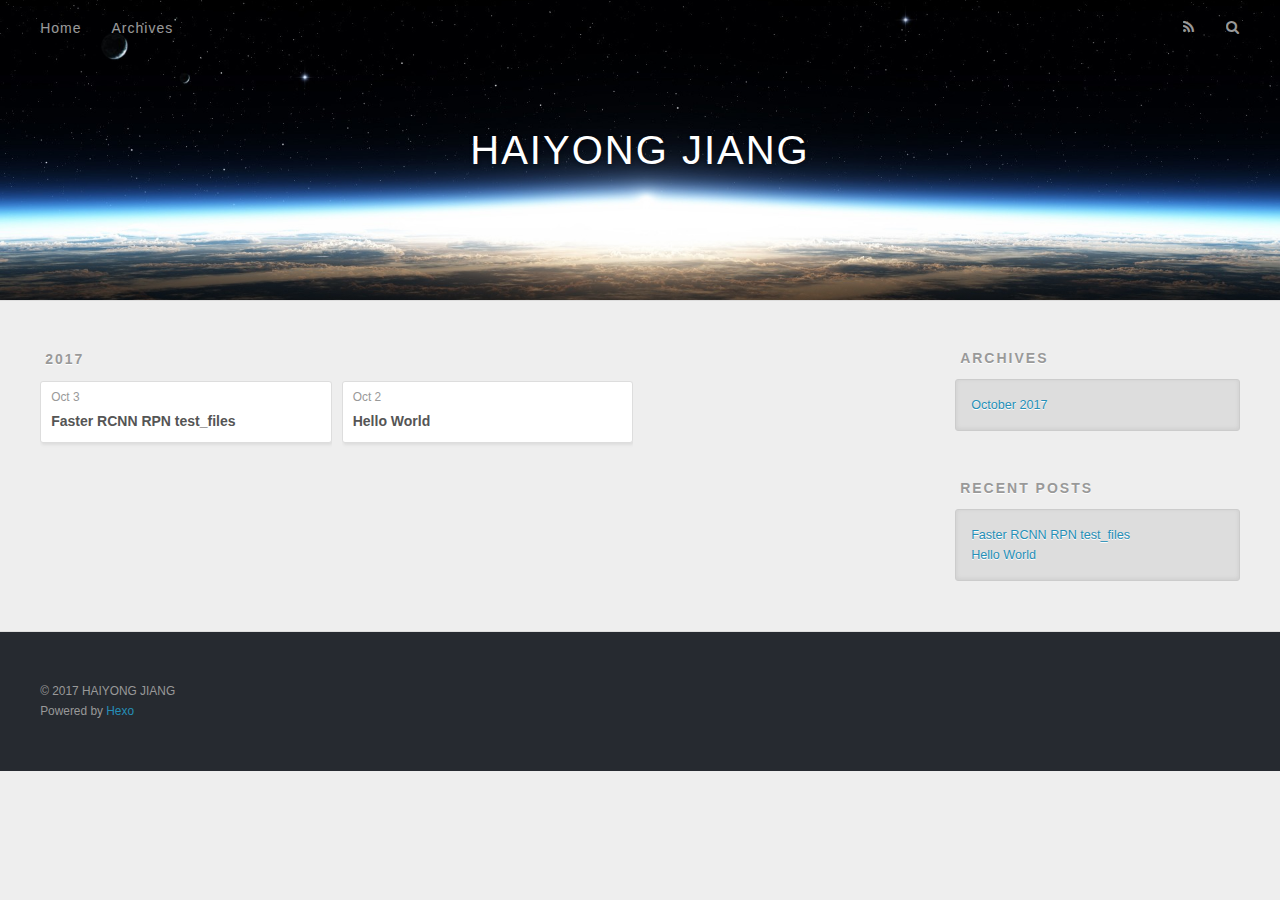
==== commit f09b36c1: "Site updated: 2017-10-03 14:39:55" ====
--- a/archives/index.html
+++ b/archives/index.html
@@ -7,7 +7,7 @@
   <meta name="viewport" content="width=device-width, initial-scale=1, maximum-scale=1">
   <meta property="og:type" content="website">
 <meta property="og:title" content="HAIYONG JIANG">
-<meta property="og:url" content="http://yoursite.com/archives/index.html">
+<meta property="og:url" content="http://haiyongjiang.github.io/archives/index.html">
 <meta property="og:site_name" content="HAIYONG JIANG">
 <meta name="twitter:card" content="summary">
 <meta name="twitter:title" content="HAIYONG JIANG">
@@ -48,12 +48,12 @@
       </nav>
       <nav id="sub-nav">
         
-          <a id="nav-rss-link" class="nav-icon" href="/atom.xml" title="Flux RSS"></a>
+          <a id="nav-rss-link" class="nav-icon" href="/atom.xml" title="RSS Feed"></a>
         
-        <a id="nav-search-btn" class="nav-icon" title="Rechercher"></a>
+        <a id="nav-search-btn" class="nav-icon" title="Search"></a>
       </nav>
       <div id="search-form-wrap">
-        <form action="//google.com/search" method="get" accept-charset="UTF-8" class="search-form"><input type="search" name="q" class="search-form-input" placeholder="Search"><button type="submit" class="search-form-submit">&#xF002;</button><input type="hidden" name="sitesearch" value="http://yoursite.com"></form>
+        <form action="//google.com/search" method="get" accept-charset="UTF-8" class="search-form"><input type="search" name="q" class="search-form-input" placeholder="Search"><button type="submit" class="search-form-submit">&#xF002;</button><input type="hidden" name="sitesearch" value="http://haiyongjiang.github.io"></form>
       </div>
     </div>
   </div>
@@ -136,7 +136,7 @@
   
     
   <div class="widget-wrap">
-    <h3 class="widget-title">Articles récents</h3>
+    <h3 class="widget-title">Recent Posts</h3>
     <div class="widget">
       <ul>
         
@@ -161,7 +161,7 @@
   <div class="outer">
     <div id="footer-info" class="inner">
       &copy; 2017 HAIYONG JIANG<br>
-      Propulsé by <a href="http://hexo.io/" target="_blank">Hexo</a>
+      Powered by <a href="http://hexo.io/" target="_blank">Hexo</a>
     </div>
   </div>
 </footer>
